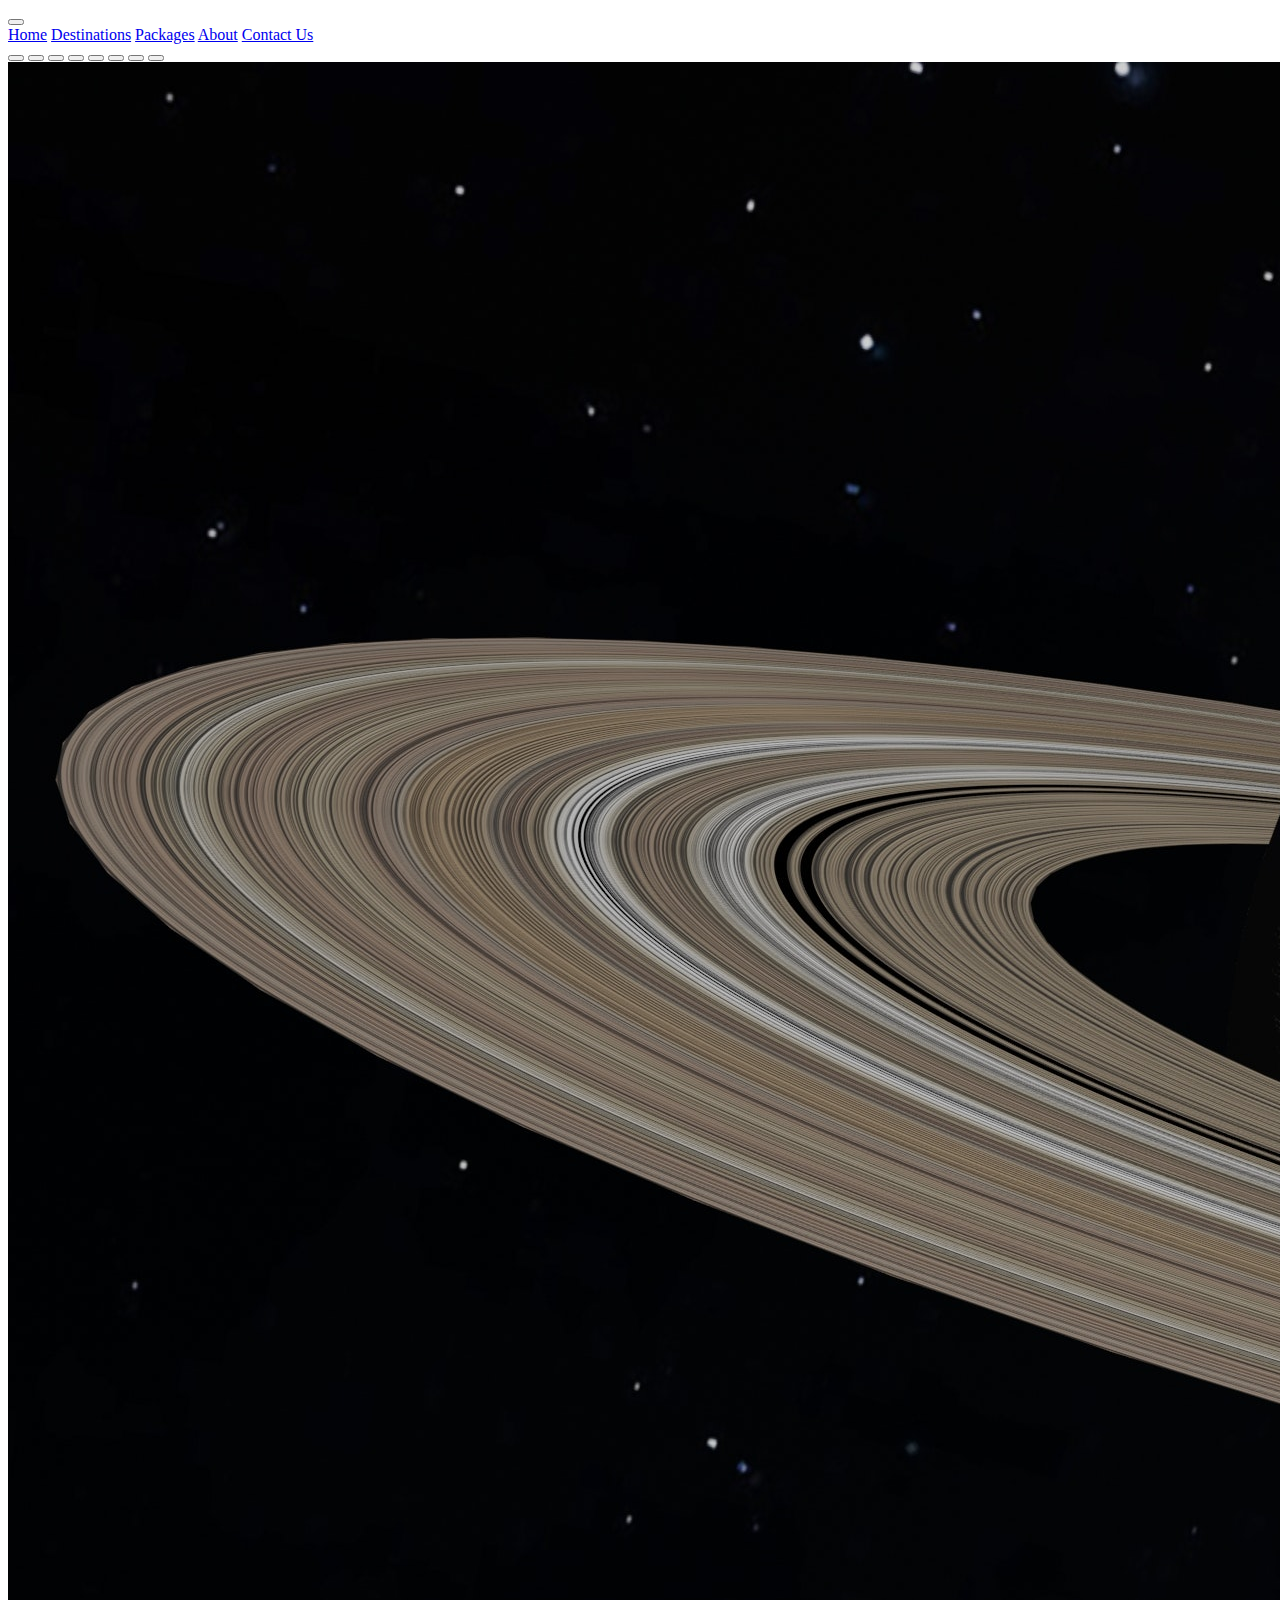
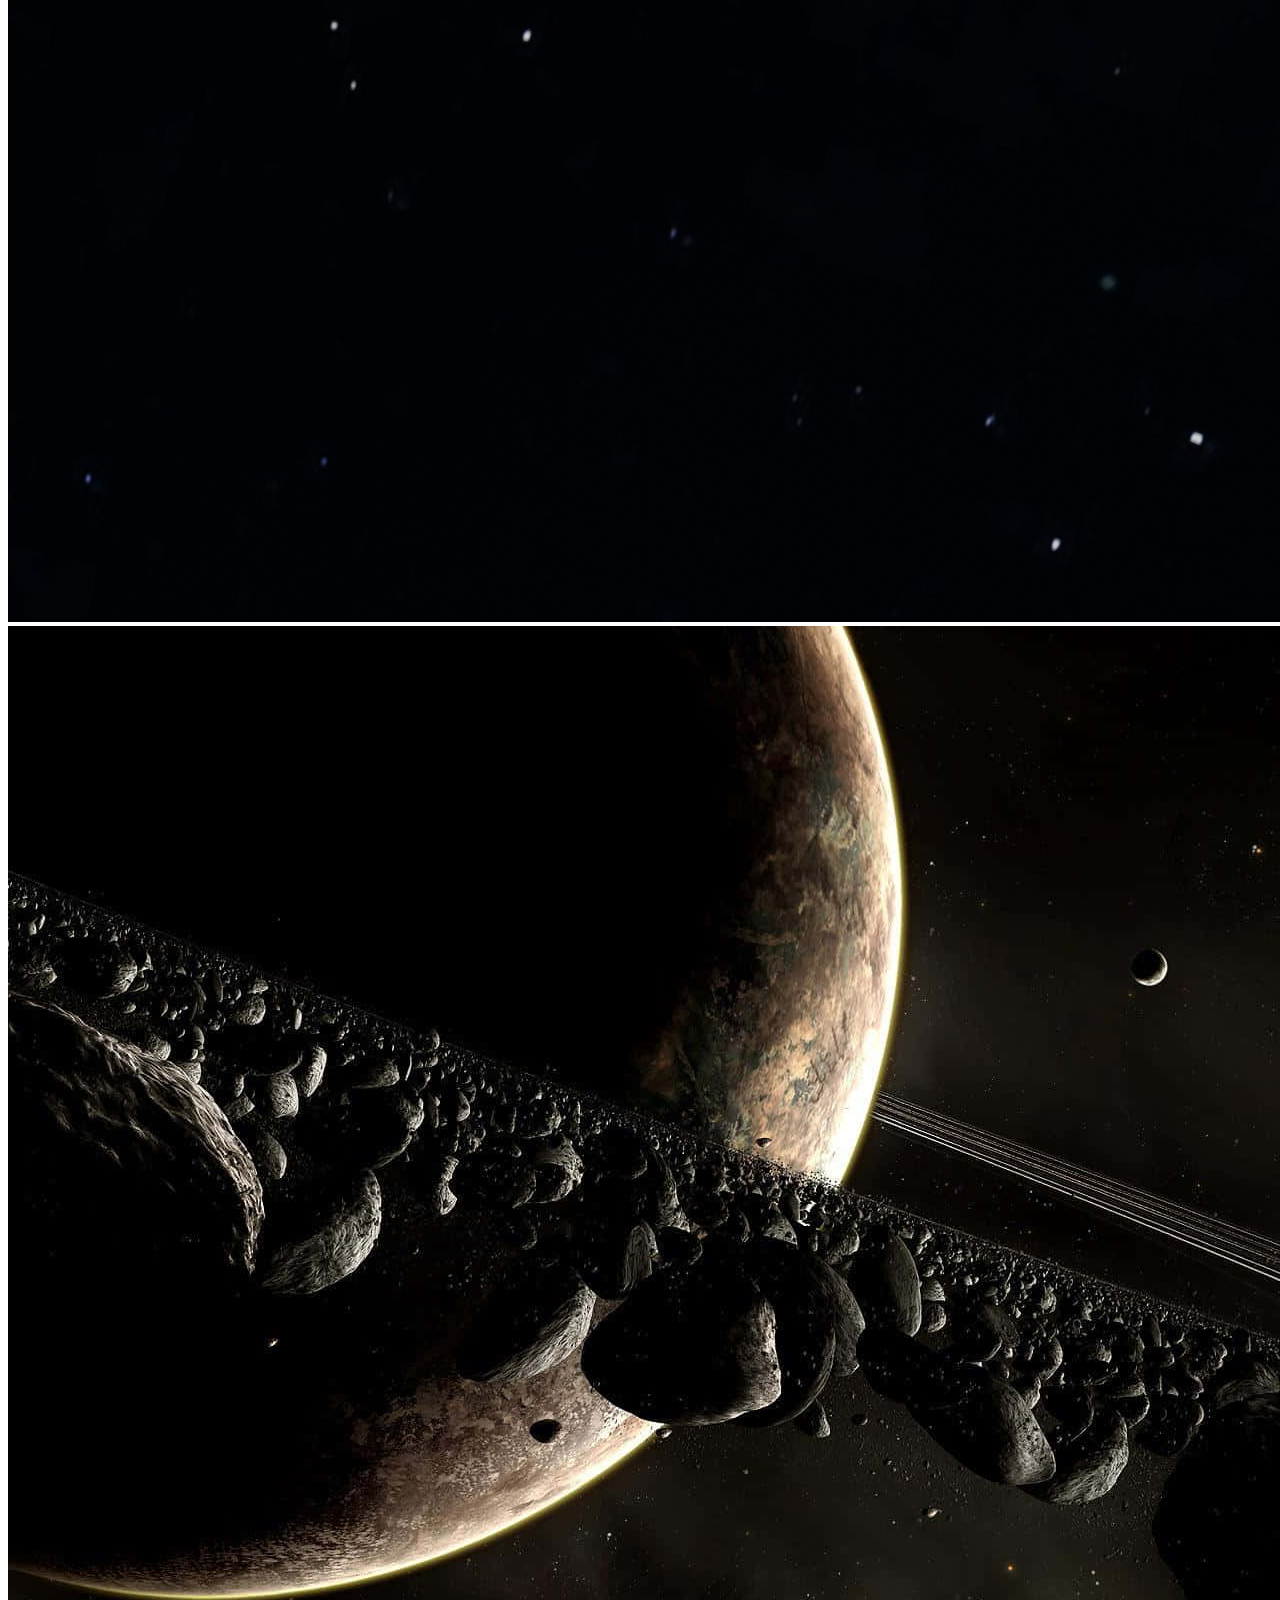
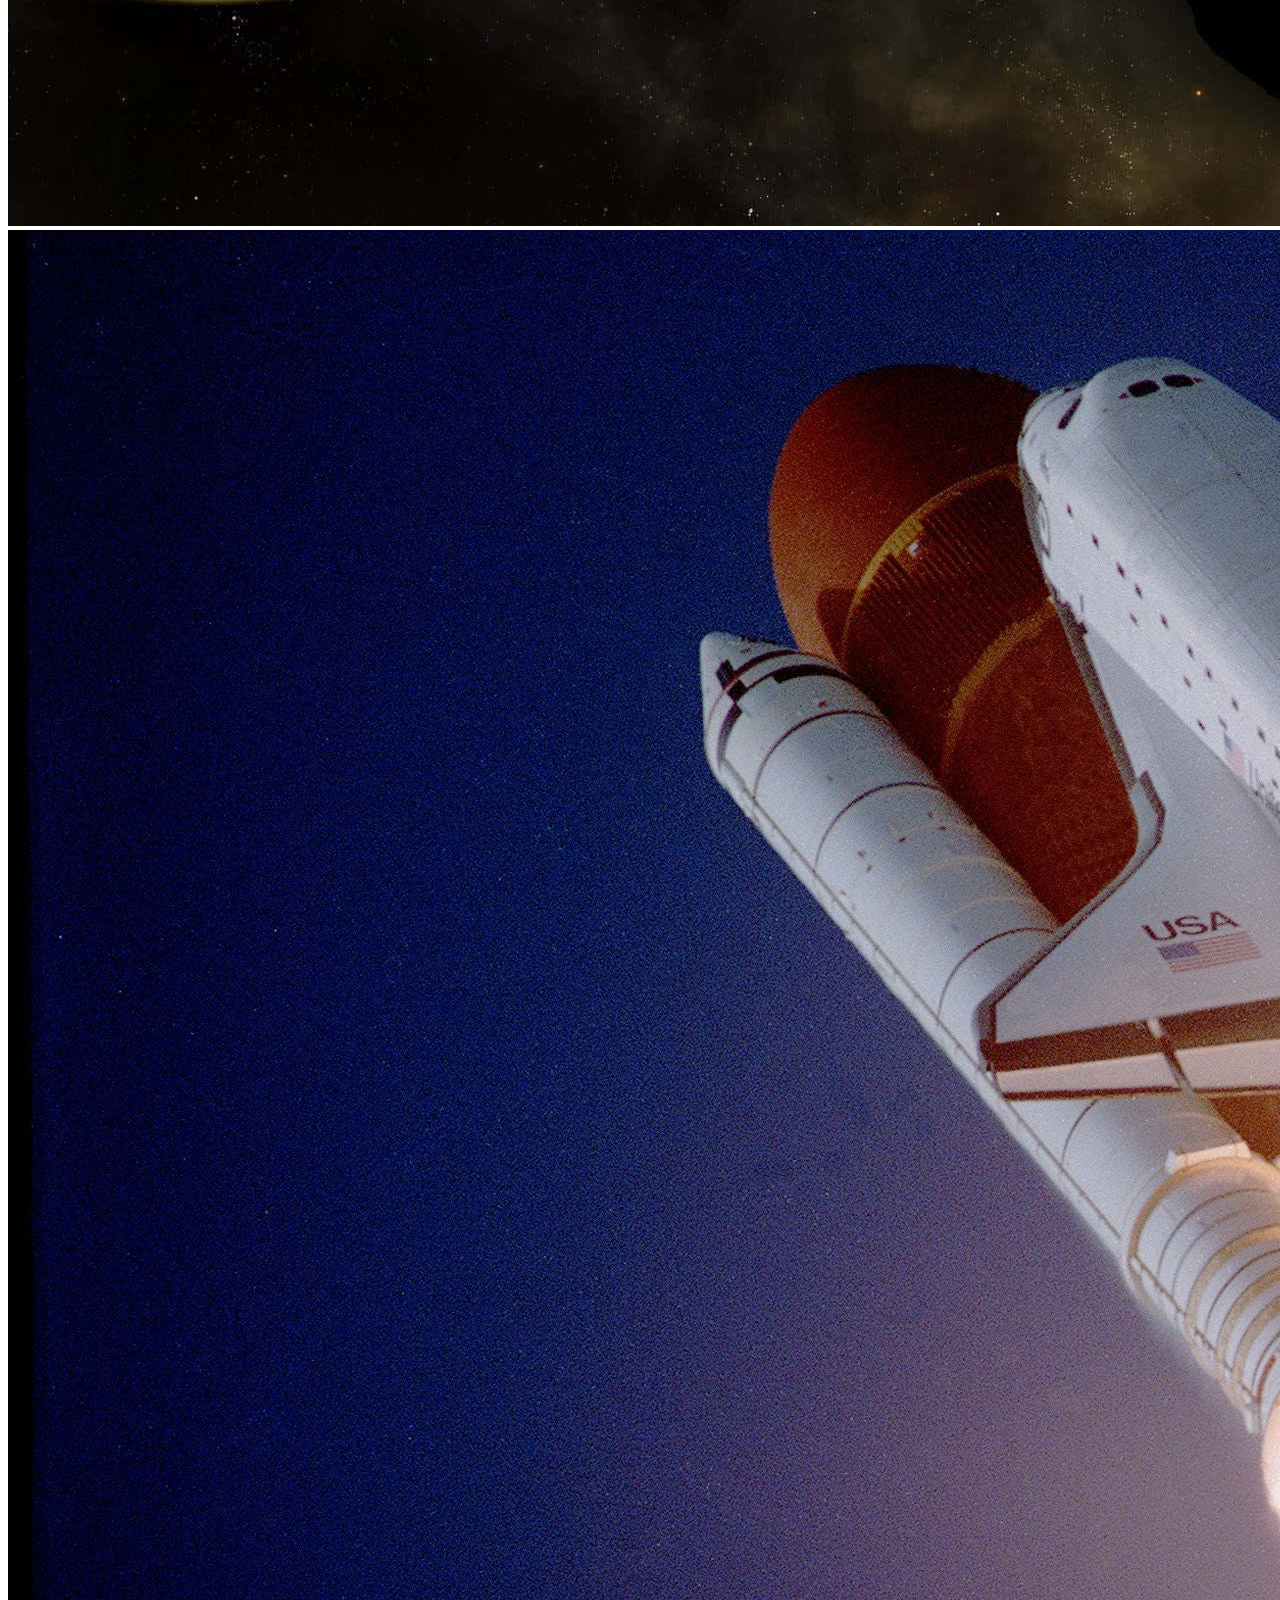
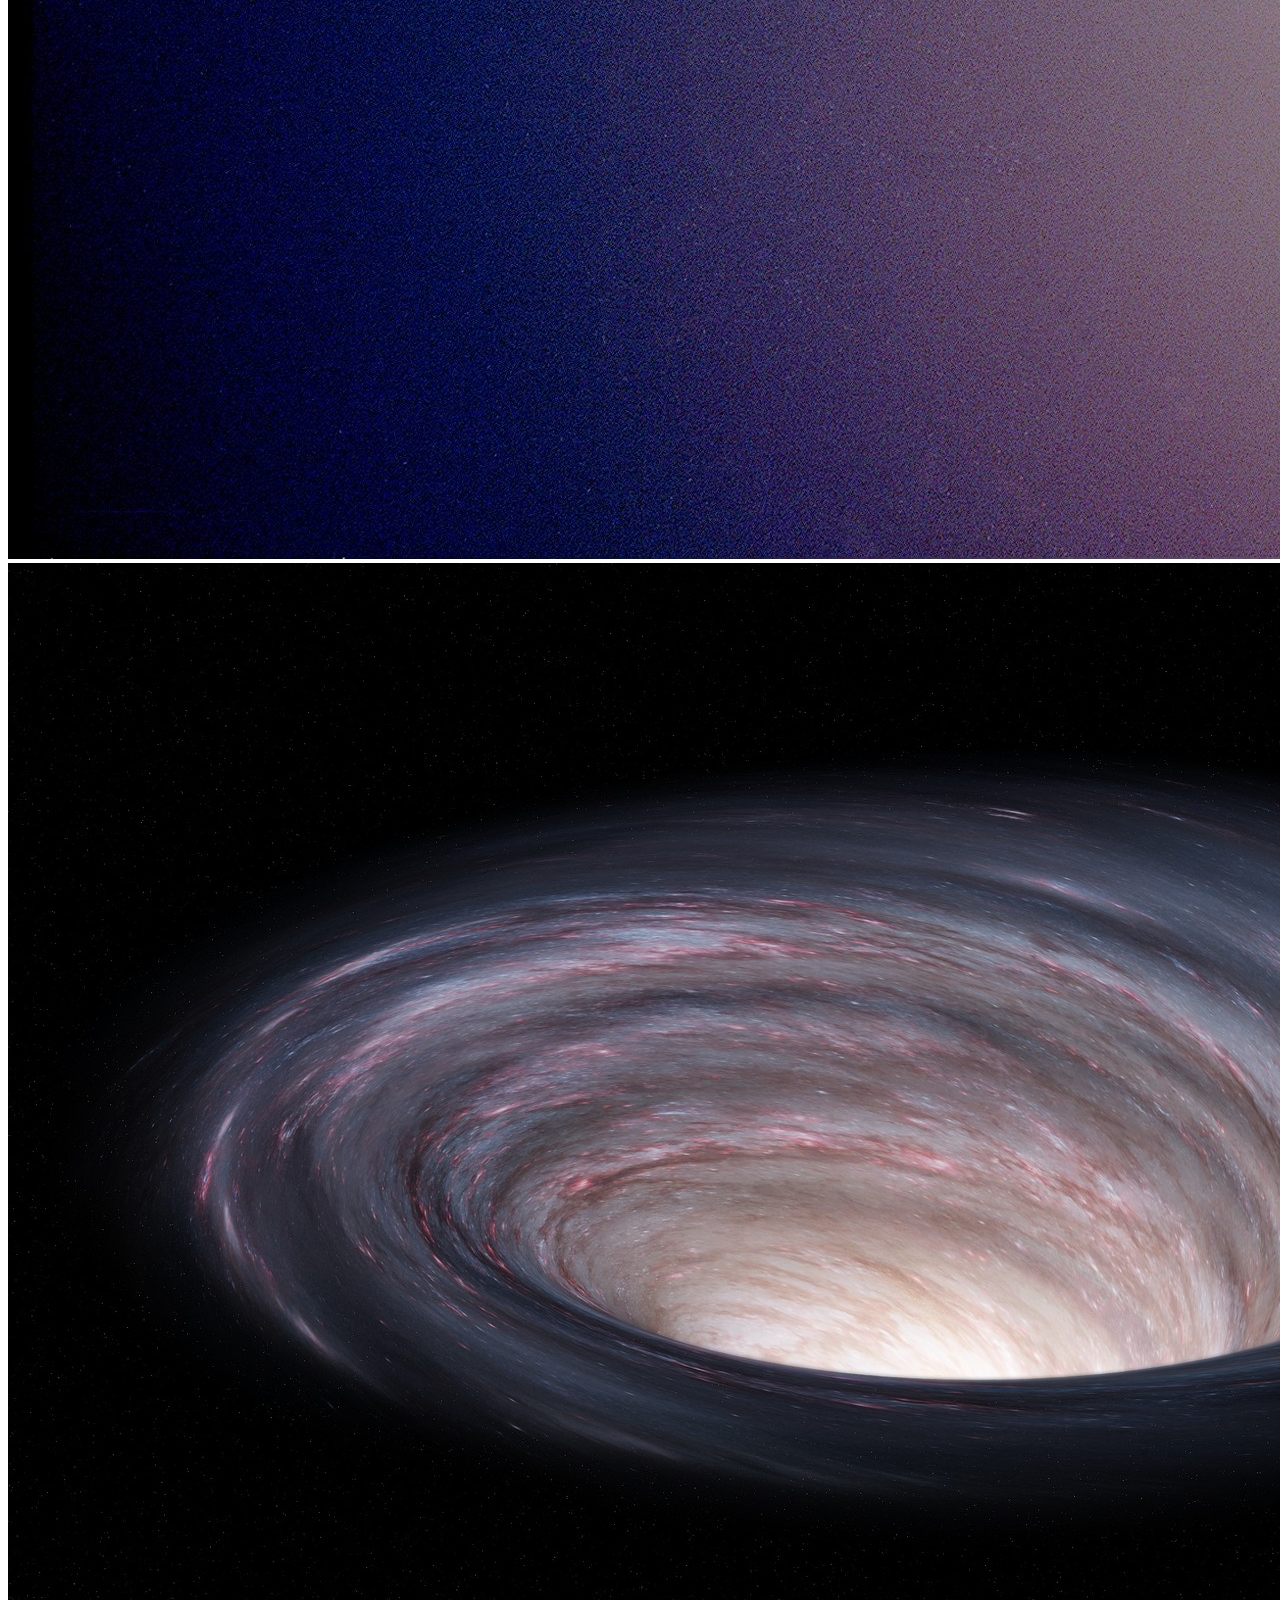
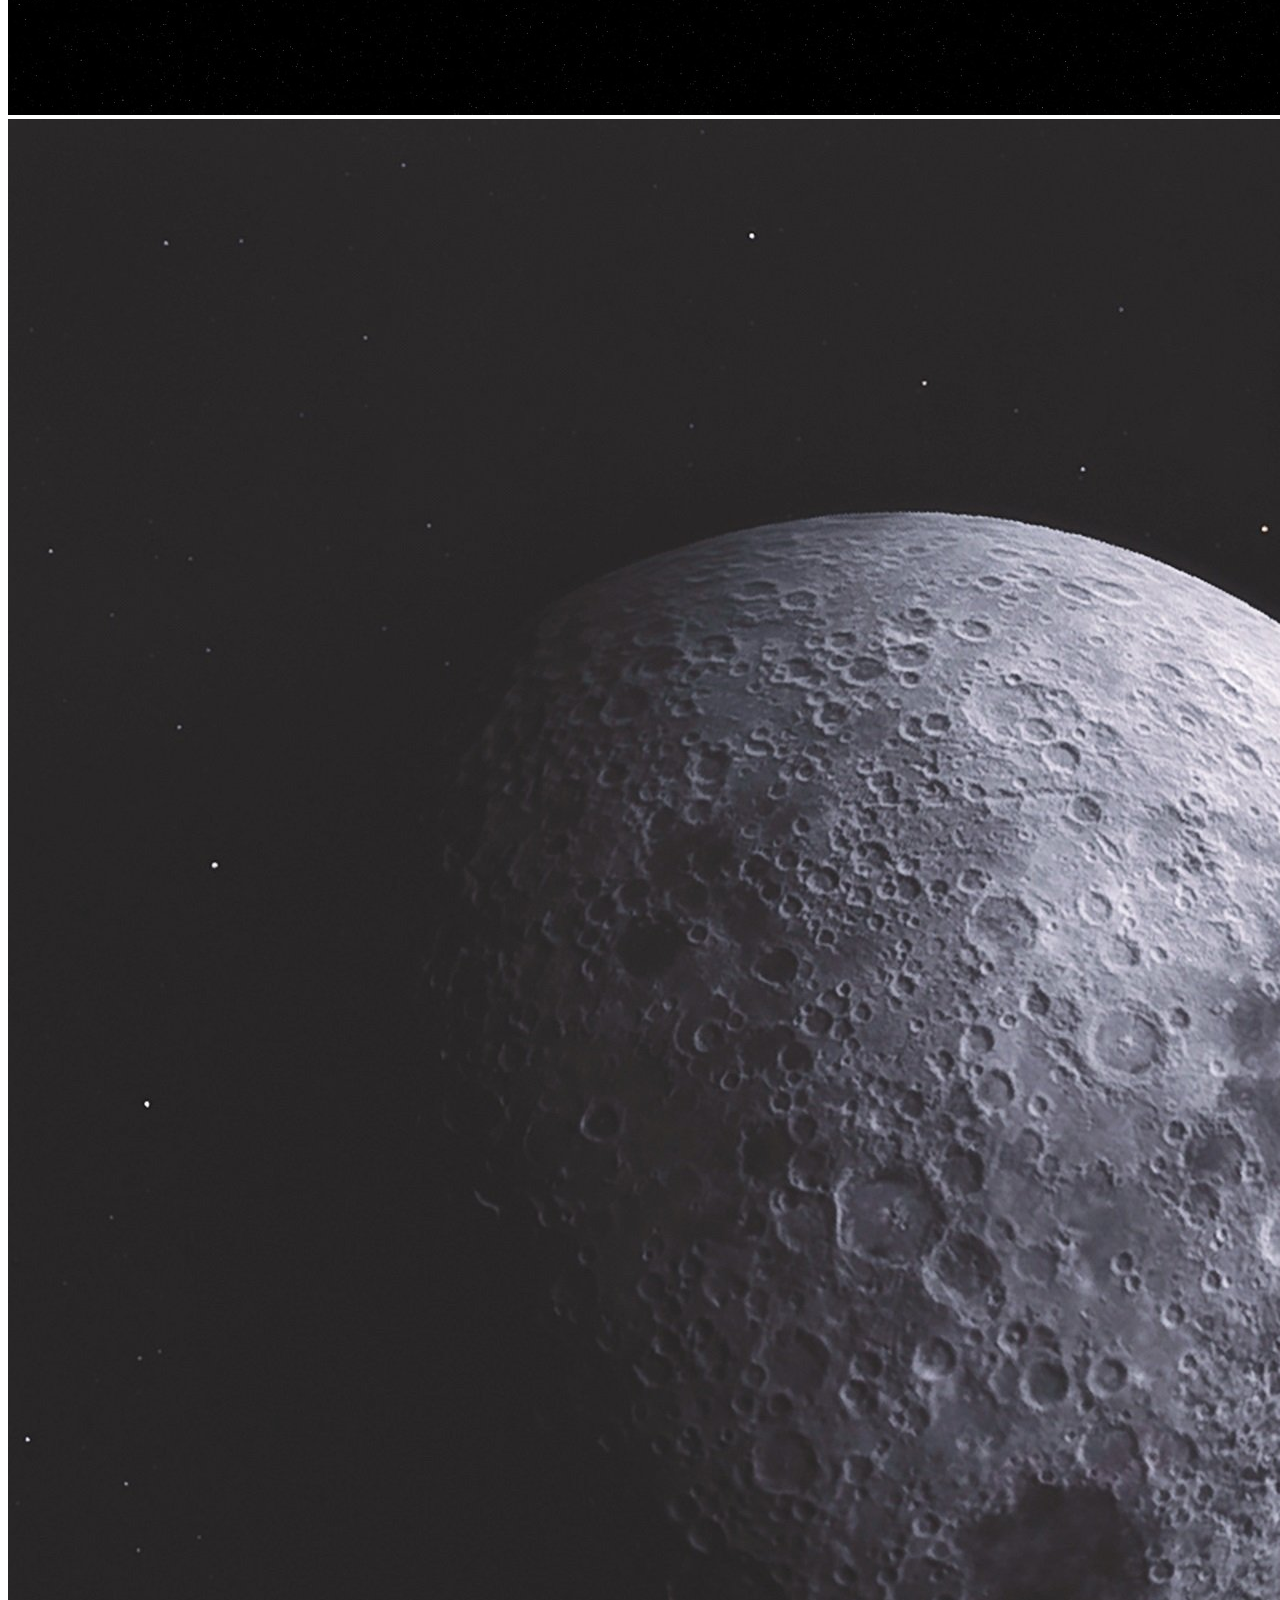
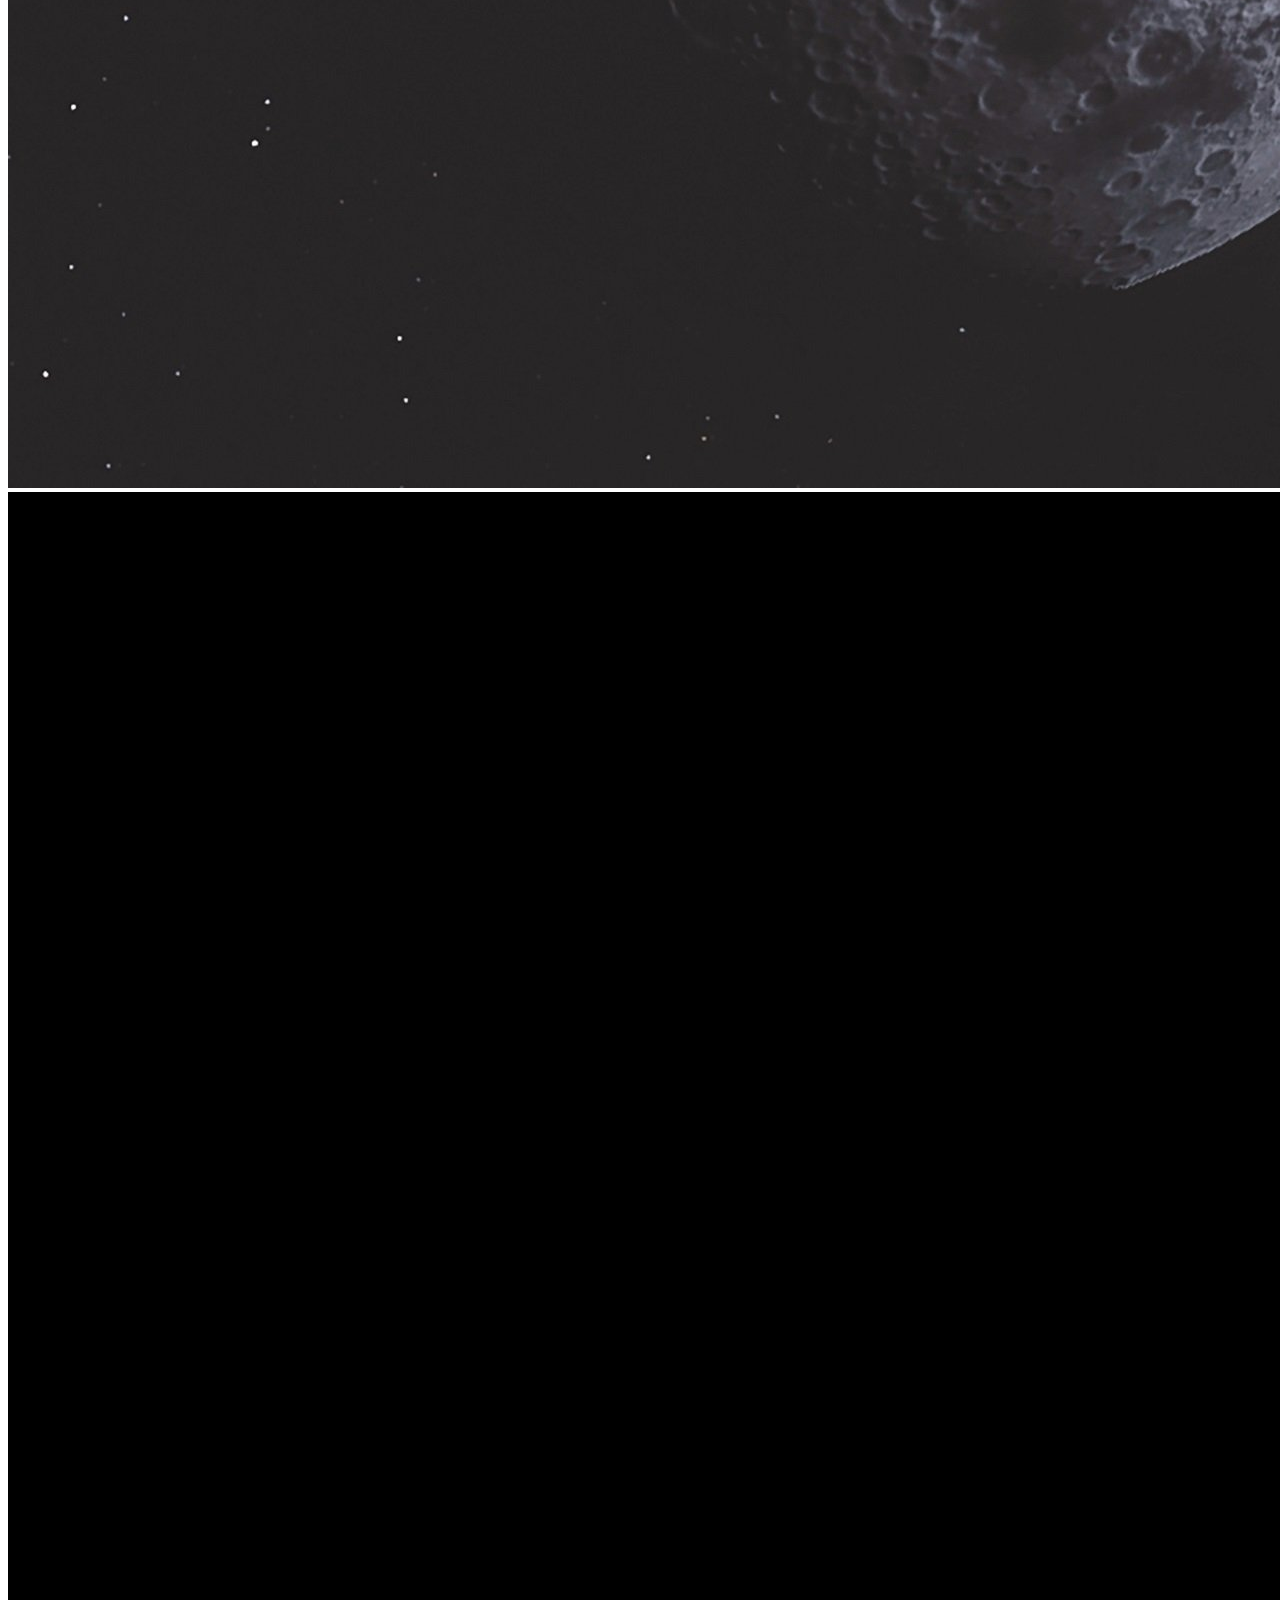
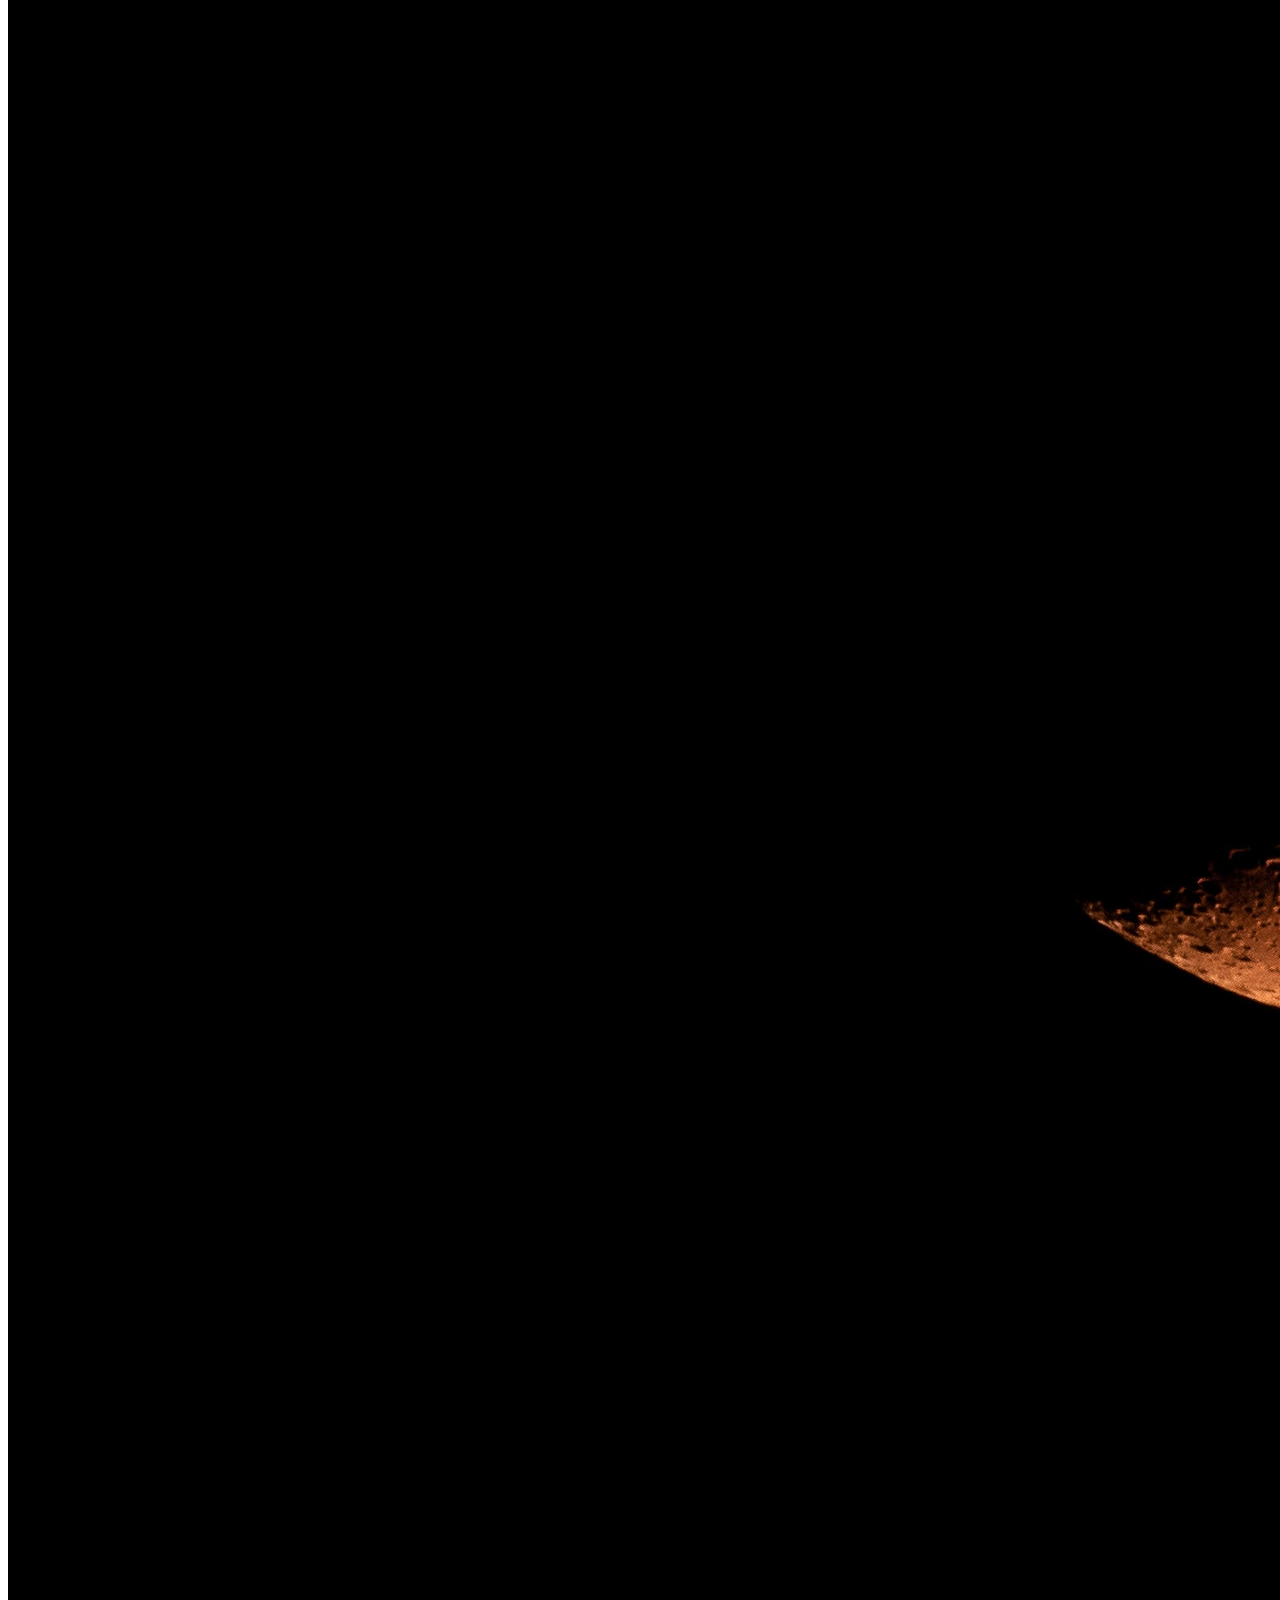
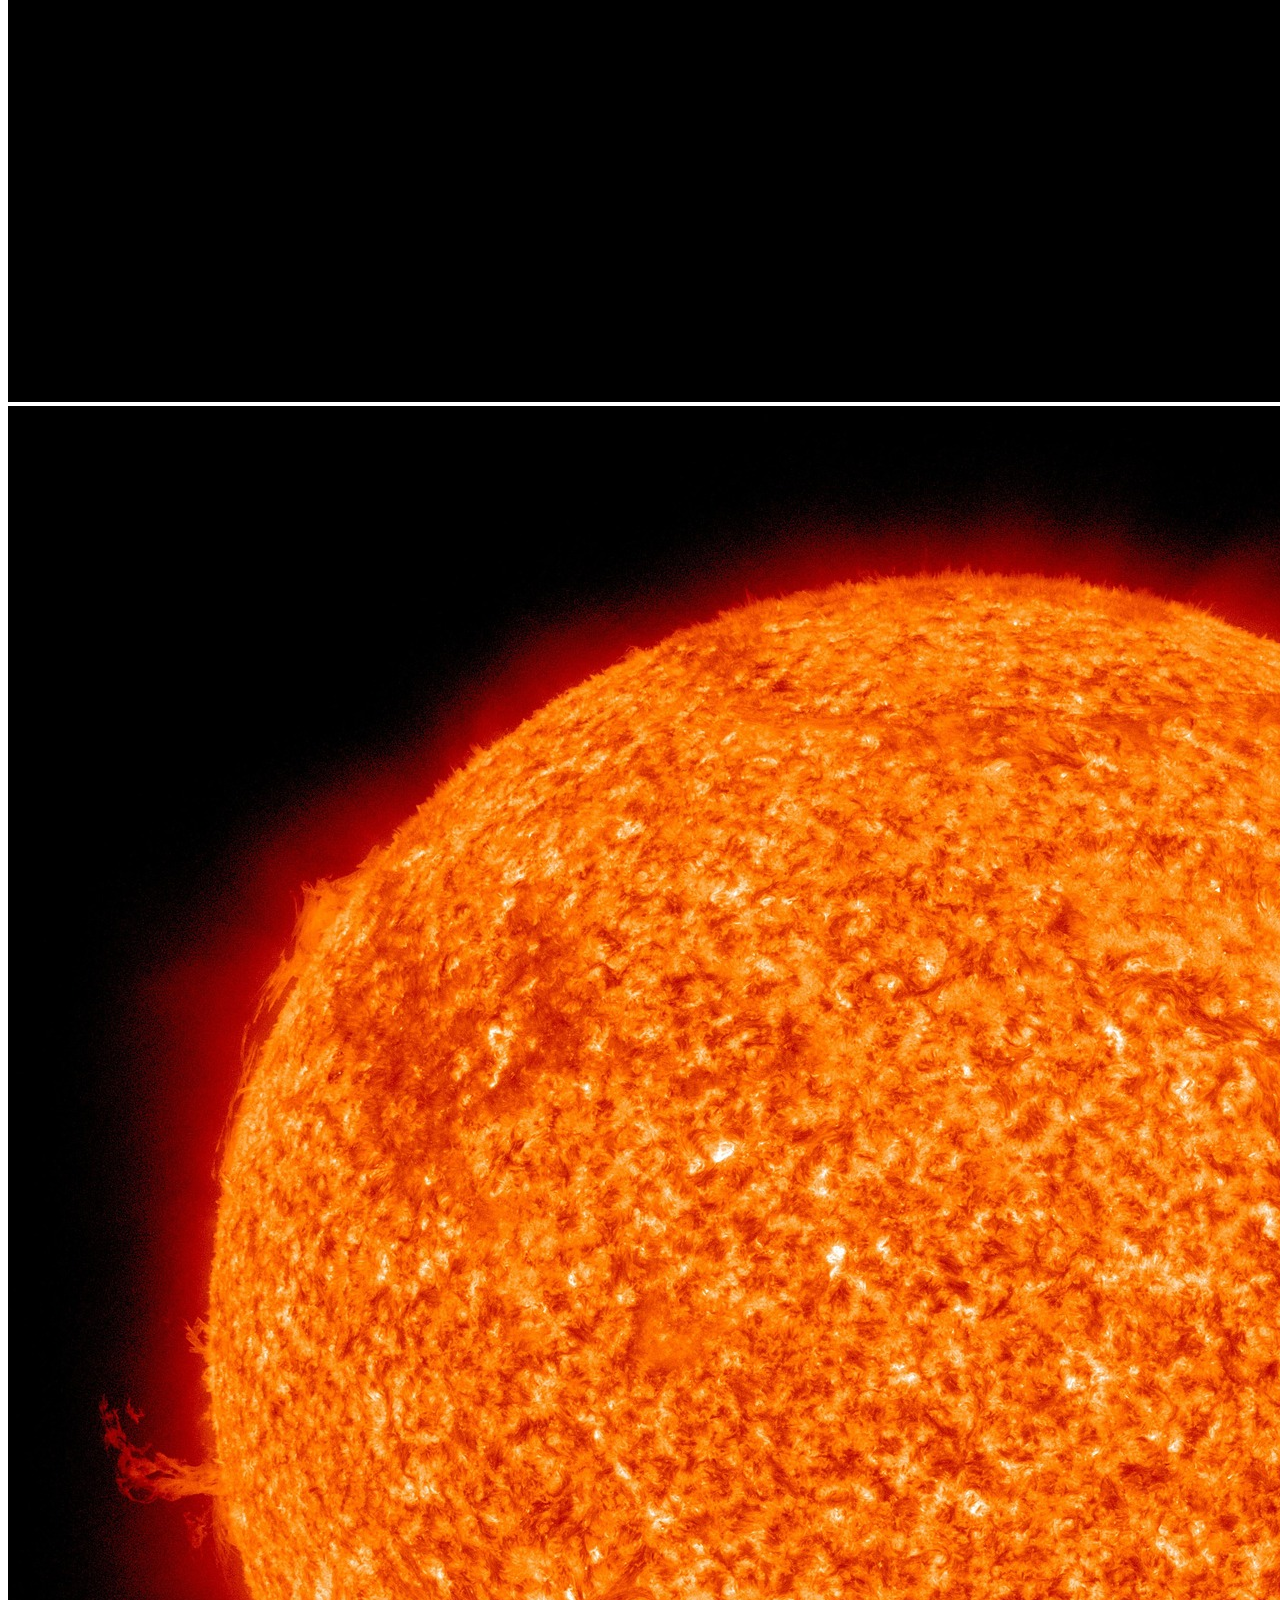
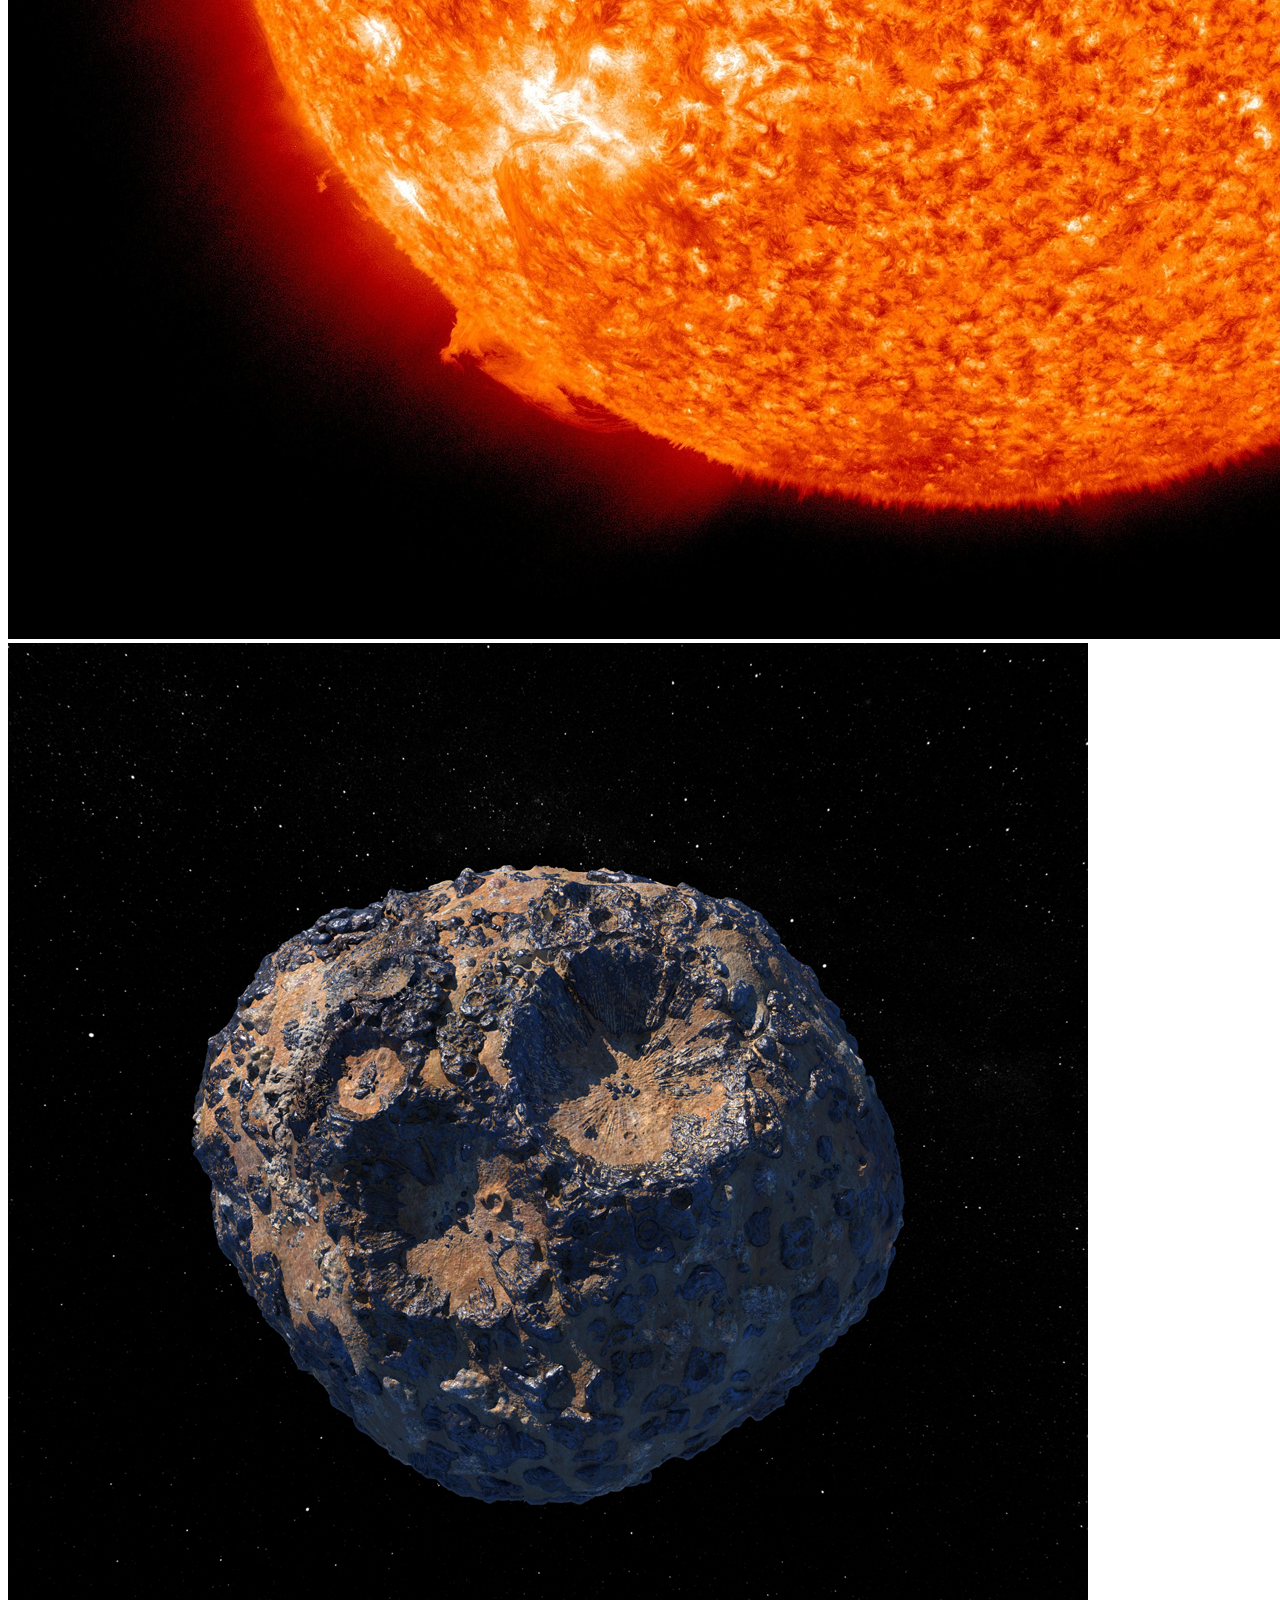
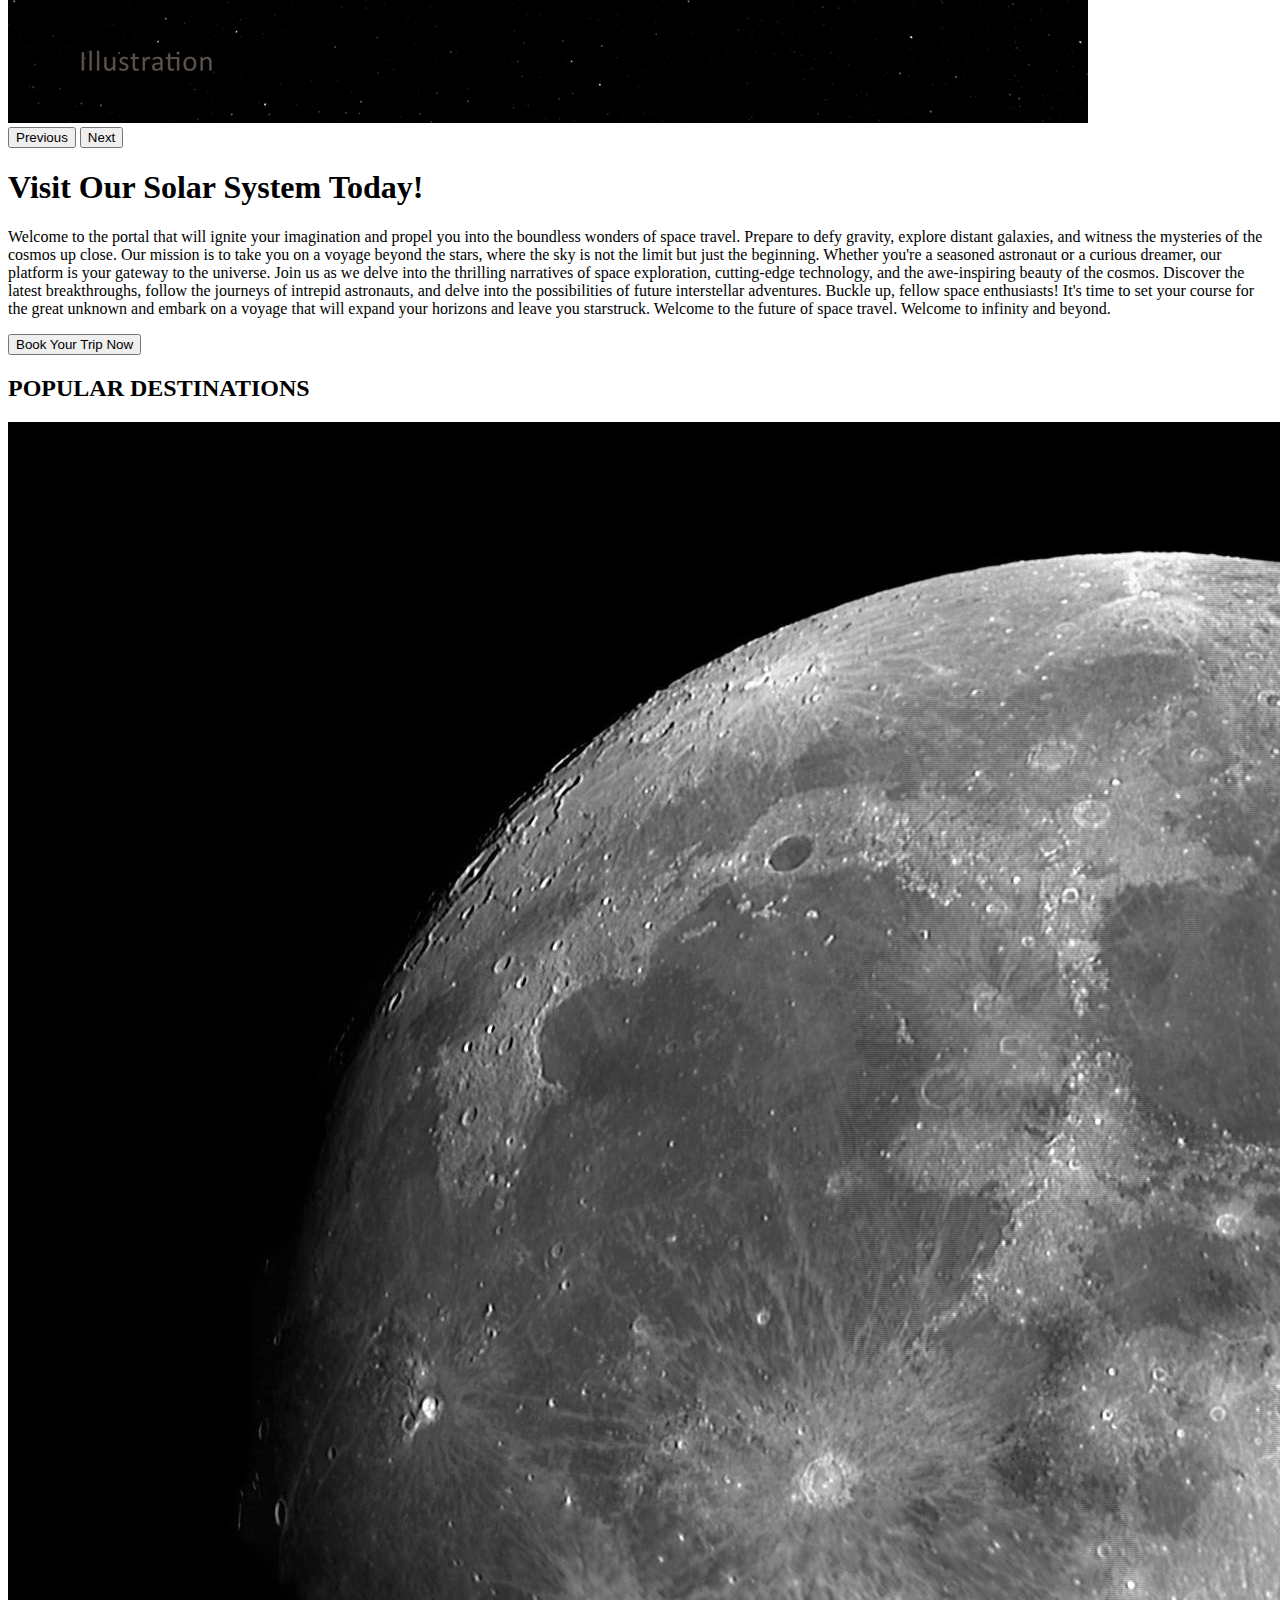
==== index.html @ 84f9998b "Update and rename planetary.html to index.html" ====
<!doctype html>
<html lang="en">
  <head>
    <meta charset="utf-8">
    <meta name="viewport" content="width=device-width, initial-scale=1">
    <title>Cosmic Travelers</title>
    <link href="https://cdn.jsdelivr.net/npm/bootstrap@5.3.2/dist/css/bootstrap.min.css" rel="stylesheet" integrity="sha384-T3c6CoIi6uLrA9TneNEoa7RxnatzjcDSCmG1MXxSR1GAsXEV/Dwwykc2MPK8M2HN" crossorigin="anonymous">
  </head>
  <body>
    
<!-- Navbar -->

<nav class="navbar navbar-expand-lg bg-body-tertiary">
    <div class="container-fluid">
      <a class="navbar-brand" href="#"><images src="images/orange moon.jpj" alt="logo" width="80" /></a>
      <button class="navbar-toggler" type="button" data-bs-toggle="collapse" data-bs-target="#navbarNavAltMarkup" aria-controls="navbarNavAltMarkup" aria-expanded="false" aria-label="Toggle navigation">
        <span class="navbar-toggler-icon"></span>
      </button>
      <div class="collapse navbar-collapse" id="navbarNavAltMarkup">
        <div class="navbar-nav">
          <a class="nav-link active" aria-current="page" href="#">Home</a>
          <a class="nav-link" href="#destinations">Destinations</a>
          <a class="nav-link" href="#packages">Packages</a>
          <a class="nav-link" href="#about">About</a>
          <a class="nav-link" href="#contact">Contact Us</a>
        </div>
      </div>
    </div>
  </nav>

<!-- Carousel -->
<div id="carouselExampleIndicators" class="carousel slide">
  <div class="carousel-indicators">
    <button type="button" data-bs-target="#carouselExampleIndicators" data-bs-slide-to="0" class="active" aria-current="true" aria-label="Slide 1"></button>
    <button type="button" data-bs-target="#carouselExampleIndicators" data-bs-slide-to="1" aria-label="Slide 2"></button>
    <button type="button" data-bs-target="#carouselExampleIndicators" data-bs-slide-to="2" aria-label="Slide 3"></button>
    <button type="button" data-bs-target="#carouselExampleIndicators" data-bs-slide-to="3" aria-label="Slide 4"></button>
    <button type="button" data-bs-target="#carouselExampleIndicators" data-bs-slide-to="4" aria-label="Slide 5"></button>
    <button type="button" data-bs-target="#carouselExampleIndicators" data-bs-slide-to="5" aria-label="Slide 6"></button>
    <button type="button" data-bs-target="#carouselExampleIndicators" data-bs-slide-to="6" aria-label="Slide 7"></button>
    <button type="button" data-bs-target="#carouselExampleIndicators" data-bs-slide-to="7" aria-label="Slide 8"></button>
  </div>
  <div class="carousel-inner">
    <div class="carousel-item active">
      <img src="images/saturn.jpg" class="d-block w-100" alt="saturn">
    </div>
    <div class="carousel-item">
      <img src="images/asteroid belt.jpg" class="d-block w-100" alt="asteroids">
    </div>
    <div class="carousel-item">
      <img src="images/rocketship.jpg" class="d-block w-100" alt="rocketship">
    </div>
    <div class="carousel-item">
      <img src="images/wormhole.jpg" class="d-block w-100" alt="wormhole">
    </div>
    <div class="carousel-item">
      <img src="images/universe.jpg" class="d-block w-100" alt="universe">
    </div>
    <div class="carousel-item">
      <img src="images/crescent.jpg" class="d-block w-100" alt="crescent">
    </div>
    <div class="carousel-item">
      <img src="images/sun.jpg" class="d-block w-100" alt="sun">
    </div>
    <div class="carousel-item">
      <img src="images/asteroids.jpg" class="d-block w-100" alt="asteroid">
    </div>
  </div>
  <button class="carousel-control-prev" type="button" data-bs-target="#carouselExampleIndicators" data-bs-slide="prev">
    <span class="carousel-control-prev-icon" aria-hidden="true"></span>
    <span class="visually-hidden">Previous</span>
  </button>
  <button class="carousel-control-next" type="button" data-bs-target="#carouselExampleIndicators" data-bs-slide="next">
    <span class="carousel-control-next-icon" aria-hidden="true"></span>
    <span class="visually-hidden">Next</span>
  </button>
</div>


 

<!-- Main Container -->
<div class="container">
  <h1 class="text-center p-5 mb-5 mt-5">Visit Our Solar System Today!</h1>

  <div class = "w-100 bg-dark-subtle p-5 mb-5">
    <p>
      Welcome to the portal that will ignite your imagination and propel you into the boundless wonders of space travel.
      Prepare to defy gravity, explore distant galaxies, and witness the mysteries of the cosmos up close. 
      Our mission is to take you on a voyage beyond the stars, where the sky is not the limit but just the beginning. 
      Whether you're a seasoned astronaut or a curious dreamer, our platform is your gateway to the universe. 
      Join us as we delve into the thrilling narratives of space exploration, cutting-edge technology, and the awe-inspiring beauty of the cosmos. 
      Discover the latest breakthroughs, follow the journeys of intrepid astronauts, and delve into the possibilities of future interstellar adventures. 
      Buckle up, fellow space enthusiasts! 
      It's time to set your course for the great unknown and embark on a voyage that will expand your horizons and leave you starstruck. 
      Welcome to the future of space travel. Welcome to infinity and beyond.
    </p>
    <button type="button" class="btn btn-primary btn-lg">Book Your Trip Now</button>
  </div>

  <h2 id="destinations" class="fs-1 p-5 mt-5 mb-5 text-center">POPULAR DESTINATIONS</h2>

  <div class="row">
    <div class="col">
      <!--card 1-->
      <div class="card">
        <img src="images/clear moon.jpg" class="card-img-top" alt="clear moon">
        <div class="card-body">
          <h5 class="card-title">The Moon</h5>
          <p class="card-text">The moon, Earth's celestial companion, has fascinated us for millennia. 
            Its phases and silver glow inspire wonder. 
            From ancient myths to modern missions, it fuels curiosity about its origins.
            Experince the earth's breathtaking views from the moon. 
            While the Moon's volcanic activity has ceased, it has numerous ancient volcanic features, including shield volcanoes and lava plains. 
            Some of these volcanic structures are much larger than those found on Earth.</p>
          <a href="#" class="btn btn-primary">Read more</a>
        </div>
      </div>
    </div>

    <div class="col">
      <!--card 2-->
      <div class="card">
        <img src="images/mars.jpg" class="card-img-top" alt="Mars">
        <div class="card-body">
          <h5 class="card-title">Mars</h5>
          <p class="card-text">Mars, the Red Planet, beckons with its rusty allure. 
            A target for human exploration, it intrigues scientists and dreamers alike. 
            Its barren landscapes hide mysteries, and it's the next frontier in our quest for understanding and potential colonization.</p>
          <a href="#" class="btn btn-primary">Read more</a>
        </div>
      </div>
    </div>


    <div class="col">
      <!--card 3-->
      <div class="card">
        <img src="images/zero gravity experience.jpg" class="card-img-top" alt="floating in space">
        <div class="card-body">
          <h5 class="card-title">Zero Gravity</h5>
          <p class="card-text">Experiencing zero gravity in space is nothing short of exhilarating. 
            Astronauts float effortlessly, objects hover, and everyday activities become extraordinary. 
            It's a sensation that defies gravity and ignites the sense of wonder.</p>
          <a href="#" class="btn btn-primary">Read more</a>
        </div>
      </div>
    </div>

    <div class="col">
      <!--card 4-->
      <div class="card">
        <img src="images/zero gravity experience.jpg" class="card-img-top" alt="floating in space">
        <div class="card-body">
          <h5 class="card-title">Zero Gravity</h5>
          <p class="card-text">Experiencing zero gravity in space is nothing short of exhilarating. 
            Astronauts float effortlessly, objects hover, and everyday activities become extraordinary. 
            It's a sensation that defies gravity and ignites the sense of wonder.</p>
          <a href="#" class="btn btn-primary">Read more</a>
        </div>
      </div>
    </div>

    <div class="col">
      <!--card 5-->
      <div class="card">
        <img src="images/zero gravity experience.jpg" class="card-img-top" alt="floating in space">
        <div class="card-body">
          <h5 class="card-title">Zero Gravity</h5>
          <p class="card-text">Experiencing zero gravity in space is nothing short of exhilarating. 
            Astronauts float effortlessly, objects hover, and everyday activities become extraordinary. 
            It's a sensation that defies gravity and ignites the sense of wonder.</p>
          <a href="#" class="btn btn-primary">Read more</a>
        </div>
      </div>
    </div>
  </div>

  <div class="row">
    <div class="col">
      <!--card 6-->
      <div class="card">
        <img src="images/zero gravity experience.jpg" class="card-img-top" alt="floating in space">
        <div class="card-body">
          <h5 class="card-title">Zero Gravity</h5>
          <p class="card-text">Experiencing zero gravity in space is nothing short of exhilarating. 
            Astronauts float effortlessly, objects hover, and everyday activities become extraordinary. 
            It's a sensation that defies gravity and ignites the sense of wonder.</p>
          <a href="#" class="btn btn-primary">Read more</a>
        </div>
      </div>
    </div>

    <div class="col">
      <!--card 7-->
      <div class="card">
        <img src="images/zero gravity experience.jpg" class="card-img-top" alt="floating in space">
        <div class="card-body">
          <h5 class="card-title">Zero Gravity</h5>
          <p class="card-text">Experiencing zero gravity in space is nothing short of exhilarating. 
            Astronauts float effortlessly, objects hover, and everyday activities become extraordinary. 
            It's a sensation that defies gravity and ignites the sense of wonder.</p>
          <a href="#" class="btn btn-primary">Read more</a>
        </div>
      </div>
    </div>

    <div class="col">
      <!--card 8-->
      <div class="card">
        <img src="images/zero gravity experience.jpg" class="card-img-top" alt="floating in space">
        <div class="card-body">
          <h5 class="card-title">Zero Gravity</h5>
          <p class="card-text">Experiencing zero gravity in space is nothing short of exhilarating. 
            Astronauts float effortlessly, objects hover, and everyday activities become extraordinary. 
            It's a sensation that defies gravity and ignites the sense of wonder.</p>
          <a href="#" class="btn btn-primary">Read more</a>
        </div>
      </div>
    </div>

    
    <div class="col">
      <!--card 9-->
      <div class="card">
        <img src="images/kuiper belt.jpg" class="card-img-top" alt="Kuiper">
        <div class="card-body">
          <h5 class="card-title">Kuiper Belt</h5>
          <p class="card-text">The Kuiper Belt is located in the outer solar system, extending from about 30 astronomical units (AU) to 50 AU from the Sun. 
            One AU is the average distance between Earth and the Sun, approximately 93 million miles (150 million kilometers).
            It primarily consists of icy bodies, including frozen water, methane, ammonia, and other volatile compounds, along with small amounts of rock and metal.
            The Kuiper Belt is home to a vast number of small icy objects, including comets, asteroids, and trans-Neptunian objects. 
            Several dwarf planets are located in the Kuiper Belt, including Pluto, Eris, Haumea, Makemake, and others.
            Pluto was discovered in the Kuiper Belt in 1930 by American astronomer Clyde Tombaugh. 
            It was considered the ninth planet in our solar system until its reclassification.</p>
          <a href="#" class="btn btn-primary">Read more</a>
        </div>
      </div>
    </div>
  </div>

  <h2 id="packages" class="fs-1 p-5 mt-5 mb-5 text-center">Packages</h2>

  <div class="row">
    <div class="col">
      <!--card 1-->
      <div class="card">
        <img src="images/clear moon.jpg" class="card-img-top" alt="clear moon">
        <div class="card-body">
          <h5 class="card-title">The Moon</h5>
          <p class="card-text">The moon, Earth's celestial companion, has fascinated us for millennia. 
            Its phases and silver glow inspire wonder. 
            From ancient myths to modern missions, it fuels curiosity about its origins and potential for space exploration.</p>
          <a href="#" class="btn btn-primary">Read more</a>
        </div>
      </div>
    </div>

    <div class="col">
      <!--card 2-->
      <div class="card">
        <img src="images/man on moon.jpg" class="card-img-top" alt="floating in space">
        <div class="card-body">
          <h5 class="card-title">Zero Gravity</h5>
          <p class="card-text">Experiencing zero gravity in space is nothing short of exhilarating. 
            Astronauts float effortlessly, objects hover, and everyday activities become extraordinary. 
            It's a sensation that defies gravity and ignites the sense of wonder.</p>
          <a href="#" class="btn btn-primary">Read more</a>
        </div>
      </div>
    </div>

    <div class="col">
      <!--card 3-->
      <div class="card">
        <img src="images/mars.jpg" class="card-img-top" alt="Mars">
        <div class="card-body">
          <h5 class="card-title">Mars</h5>
          <p class="card-text">Mars, the Red Planet, beckons with its rusty allure. 
            A target for human exploration, it intrigues scientists and dreamers alike. 
            Its barren landscapes hide mysteries, and it's the next frontier in our quest for understanding and potential colonization.</p>
          <a href="#" class="btn btn-primary">Read more</a>
        </div>
      </div>
    </div>
  </div>


<!-- about -->
<h2 id="about" class="fs-1 p-5 mt-5 mb-5 text-center">ABOUT</h2>
<div class="row">
  <div class="col-6">
    <div class="bg-secondary text-white p-5 mt-5 mb-5">
      <h2>Rates</h2>
      <p>We charge affordable rates according to the preffered destinations, accommodation, entertainment and length of the trip </p>
    </div>
  </div>

  <div class="col-6">
    <div class="bg-dark-subtle p-5 mt-5 mb-5">
      <h2>Fees</h2>
      <p>We charge affordable rates according to the preffered destinations, accommodation, entertainment and length of the trip </p>
    </div>
  </div>

  <div class="col-6">
    <div class="bg-dark-subtle p-5 mt-5 mb-5">
      <h2>Popular Sites</h2>
      <p>We charge affordable rates according to the preffered destinations, accommodation, entertainment and length of the trip </p>
    </div>
  </div>

  <div class="col-6">
    <div class="bg-secondary text-white p-5 mt-5 mb-5">
      <h2>Features</h2>
      <p>We charge affordable rates according to the preffered destinations, accommodation, entertainment and length of the trip </p>
    </div>
  </div>

</div>


<!-- Contact Us -->
<h2 id="contact" class="fs-1 p-5 mt-5 mb-5 text-center">CONTACT US</h2>

<div class = "w-100 bg-dark-subtle p-5 mb-5">
  <p>
    Welcome to the portal that will ignite your imagination and propel you into the boundless wonders of space travel.
    Prepare to defy gravity, explore distant galaxies, and witness the mysteries of the cosmos up close. 
    Our mission is to take you on a voyage beyond the stars, where the sky is not the limit but just the beginning. 
    Whether you're a seasoned astronaut or a curious dreamer, our platform is your gateway to the universe. 
    Join us as we delve into the thrilling narratives of space exploration, cutting-edge technology, and the awe-inspiring beauty of the cosmos. 
    Discover the latest breakthroughs, follow the journeys of intrepid astronauts, and delve into the possibilities of future interstellar adventures. 
    Buckle up, fellow space enthusiasts! 
    It's time to set your course for the great unknown and embark on a voyage that will expand your horizons and leave you starstruck. 
    Welcome to the future of space travel. Welcome to infinity and beyond.
  </p>
  <button type="button" class="btn btn-primary btn-lg"><a href="mailto: cosmictravelers.com" class="text-white text-decoration-none">Contact Us For More Information</a></button>
</div>

<h2 class="fs-1 p-5 mt-5 mb-5 text-center">RELAX IN THE MAJESTY OF SPACE</h2>
<img src="images/couple on mars.jpeg" alt="vacation" class="w-100 mb-5">


</div>
<!--End of container -->

<footer class="bg-dark mt-5 p-5 text-white text-center">
  <p>&copy; Tour The Solar System Today</p>
  <p><a href="mailto: cosmictravelers.com" class="text_white">Email Us </a></p>
</footer>


























    <script src="https://cdn.jsdelivr.net/npm/bootstrap@5.3.2/dist/js/bootstrap.bundle.min.js" integrity="sha384-C6RzsynM9kWDrMNeT87bh95OGNyZPhcTNXj1NW7RuBCsyN/o0jlpcV8Qyq46cDfL" crossorigin="anonymous"></script>
  </body>
</html>
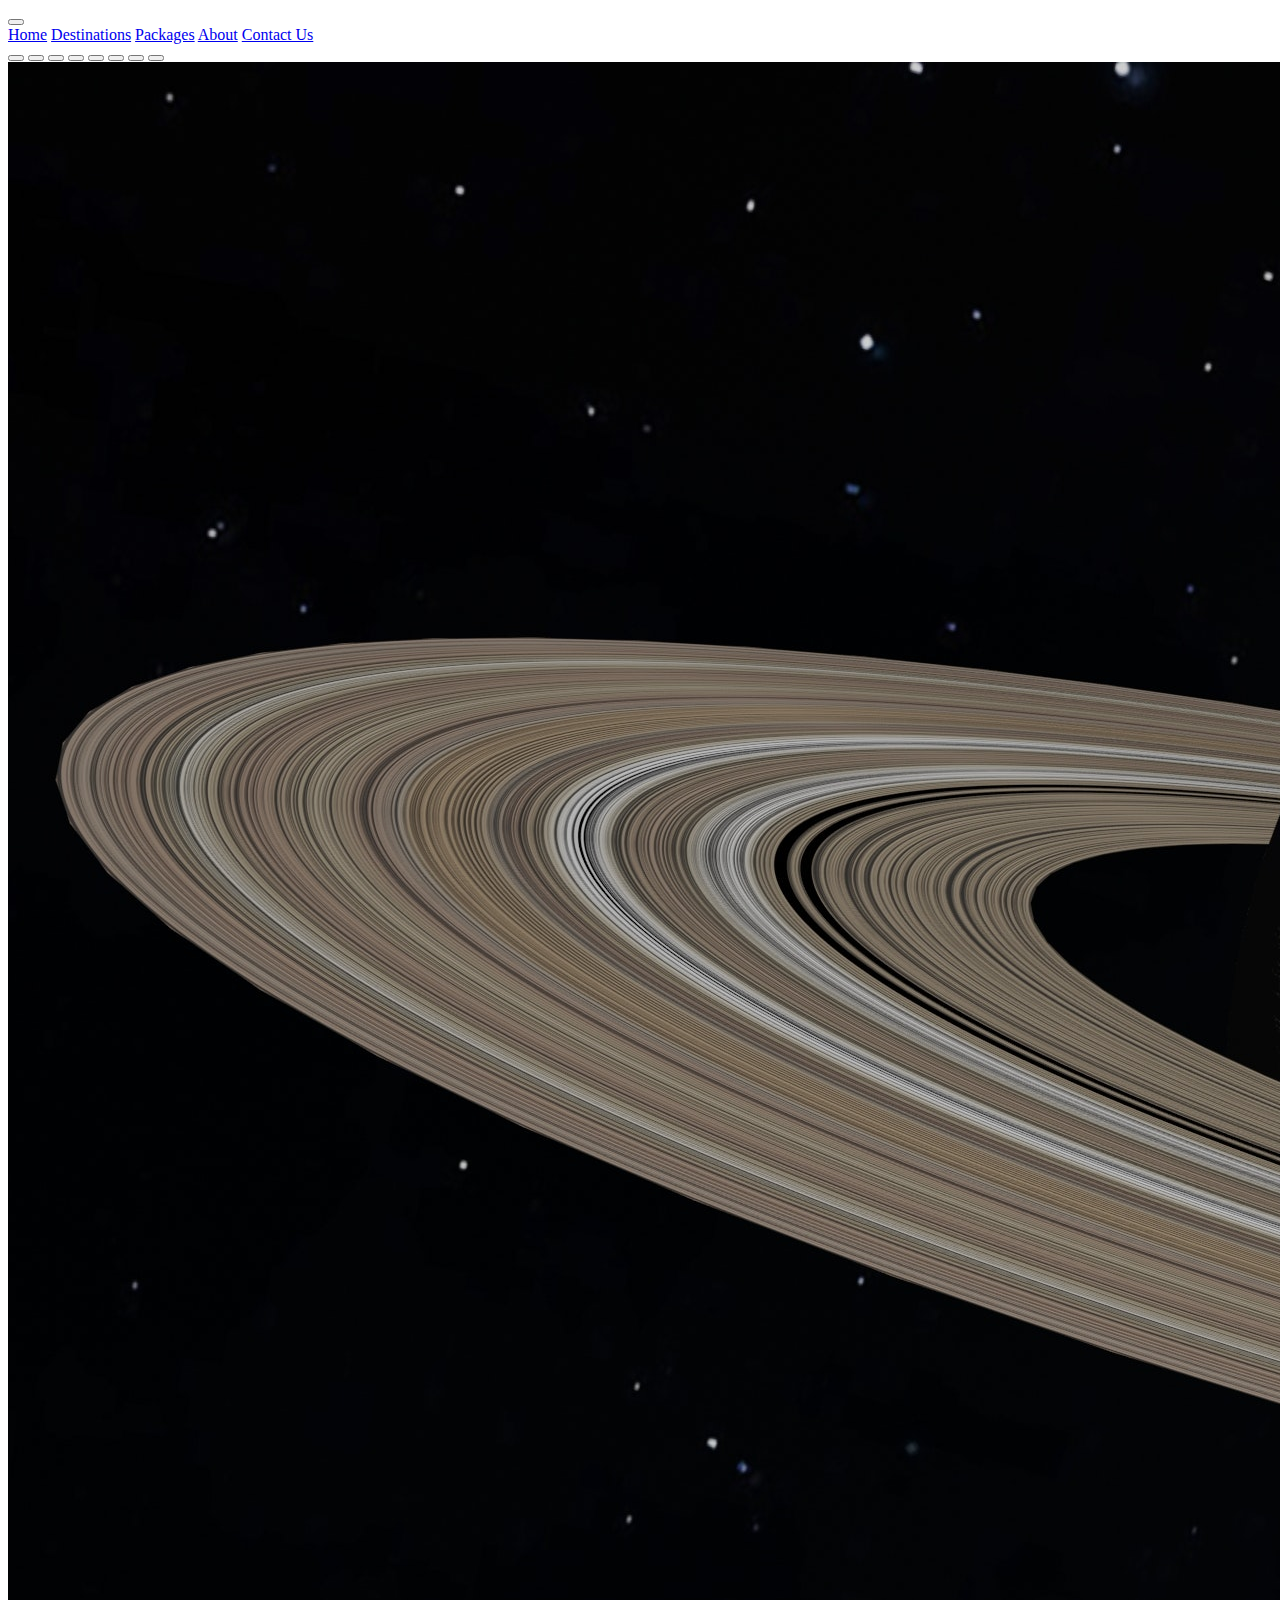
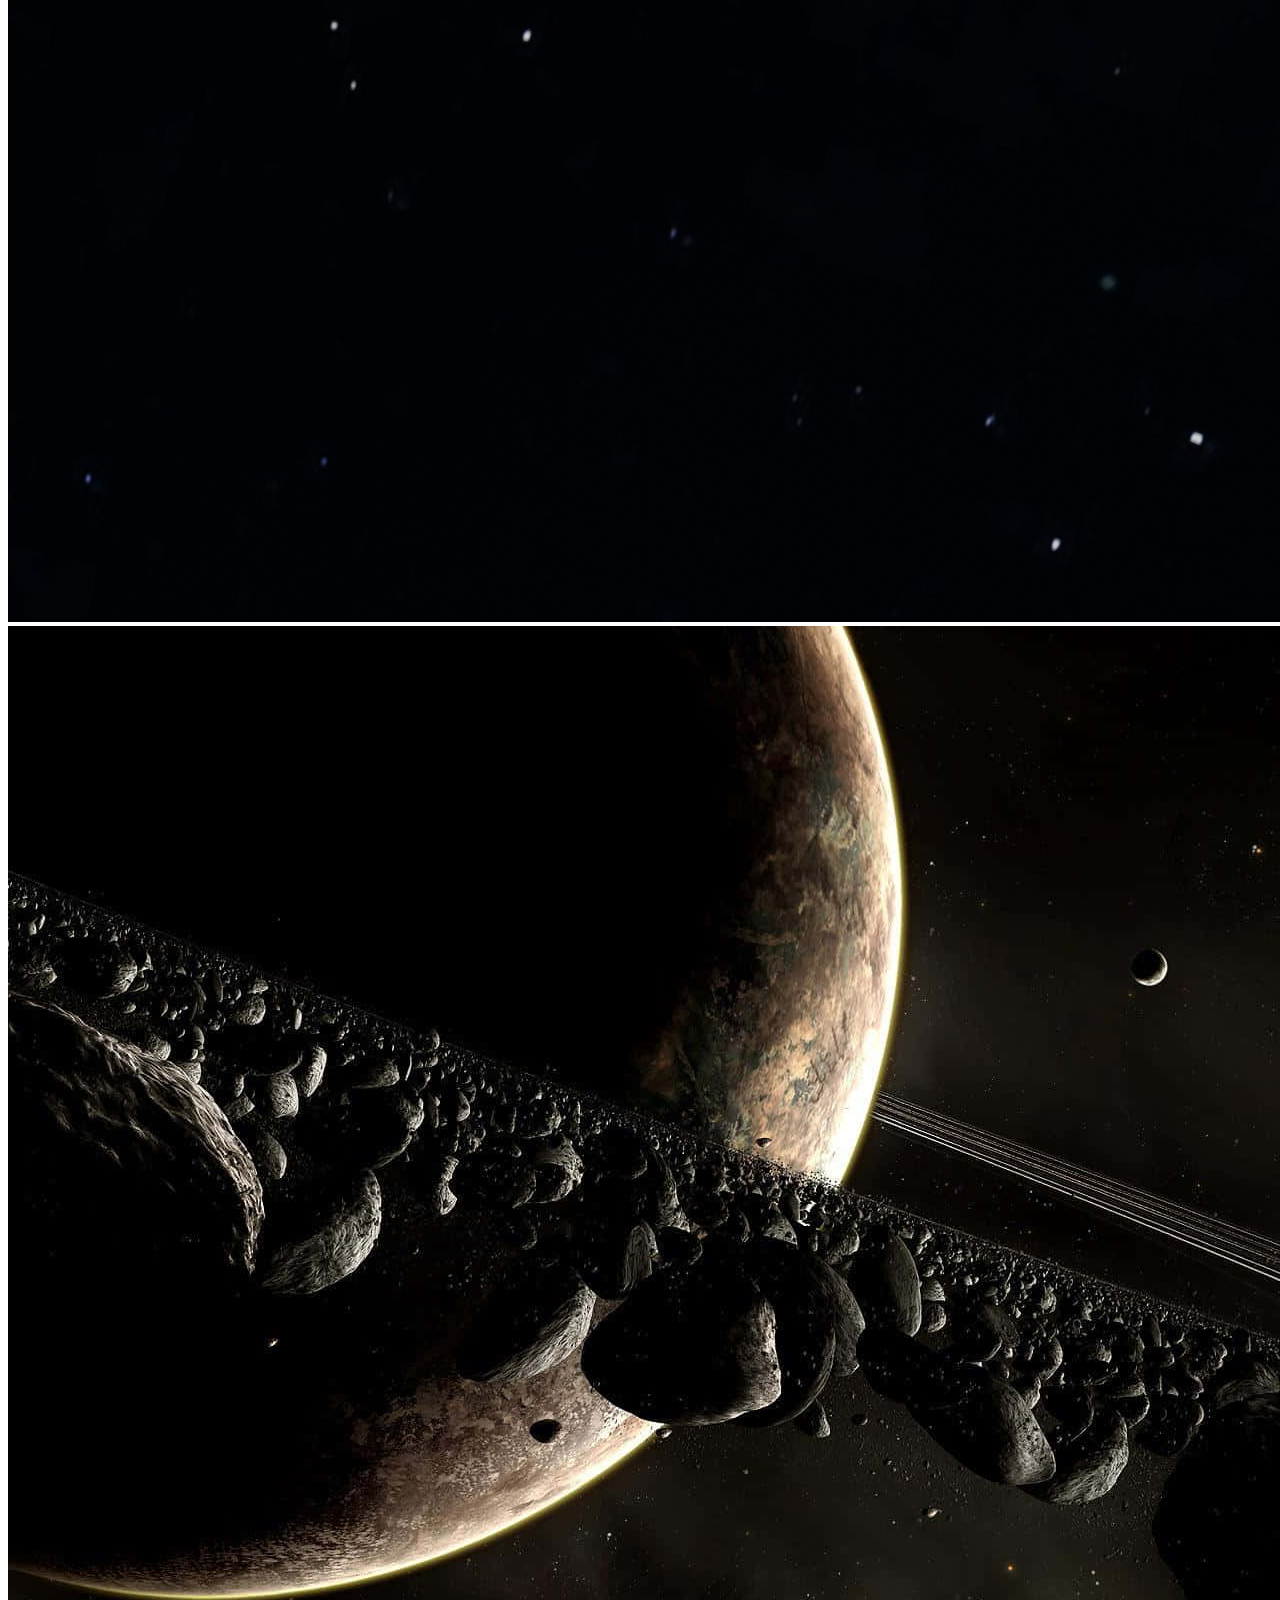
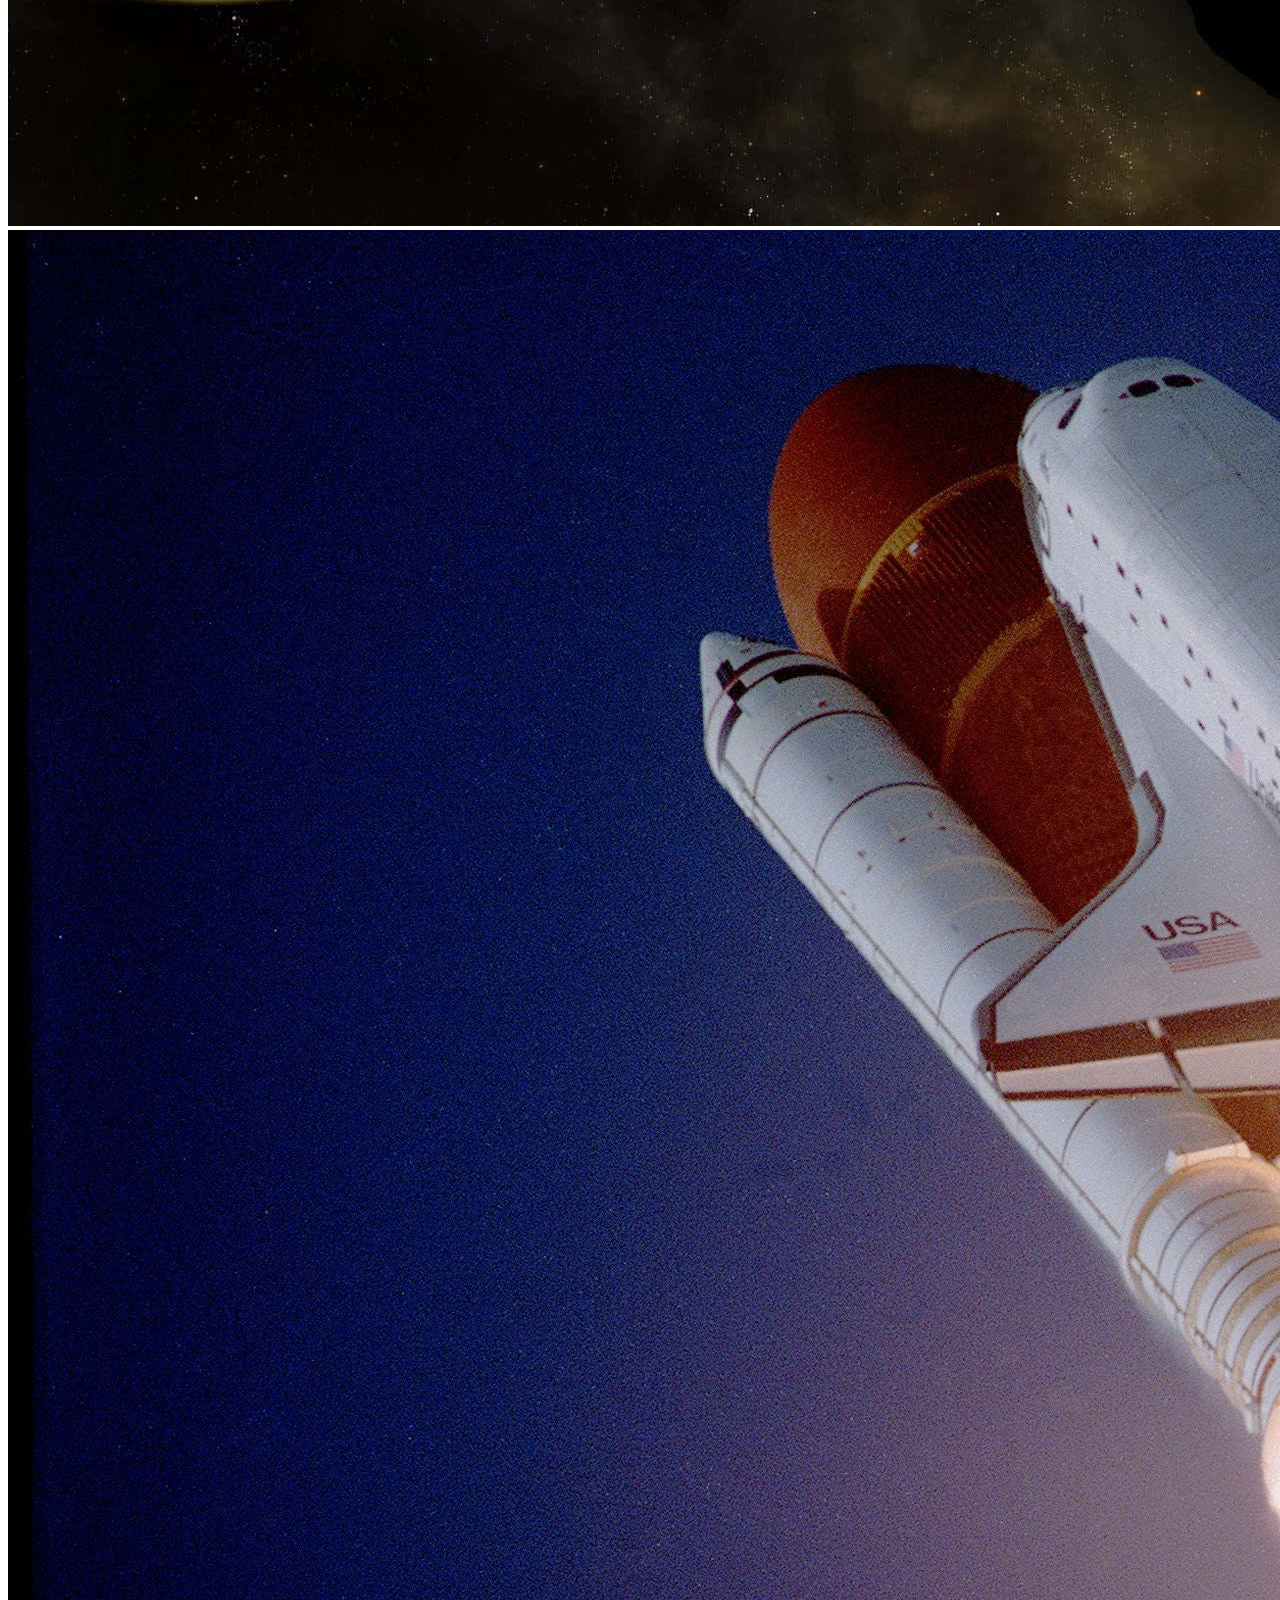
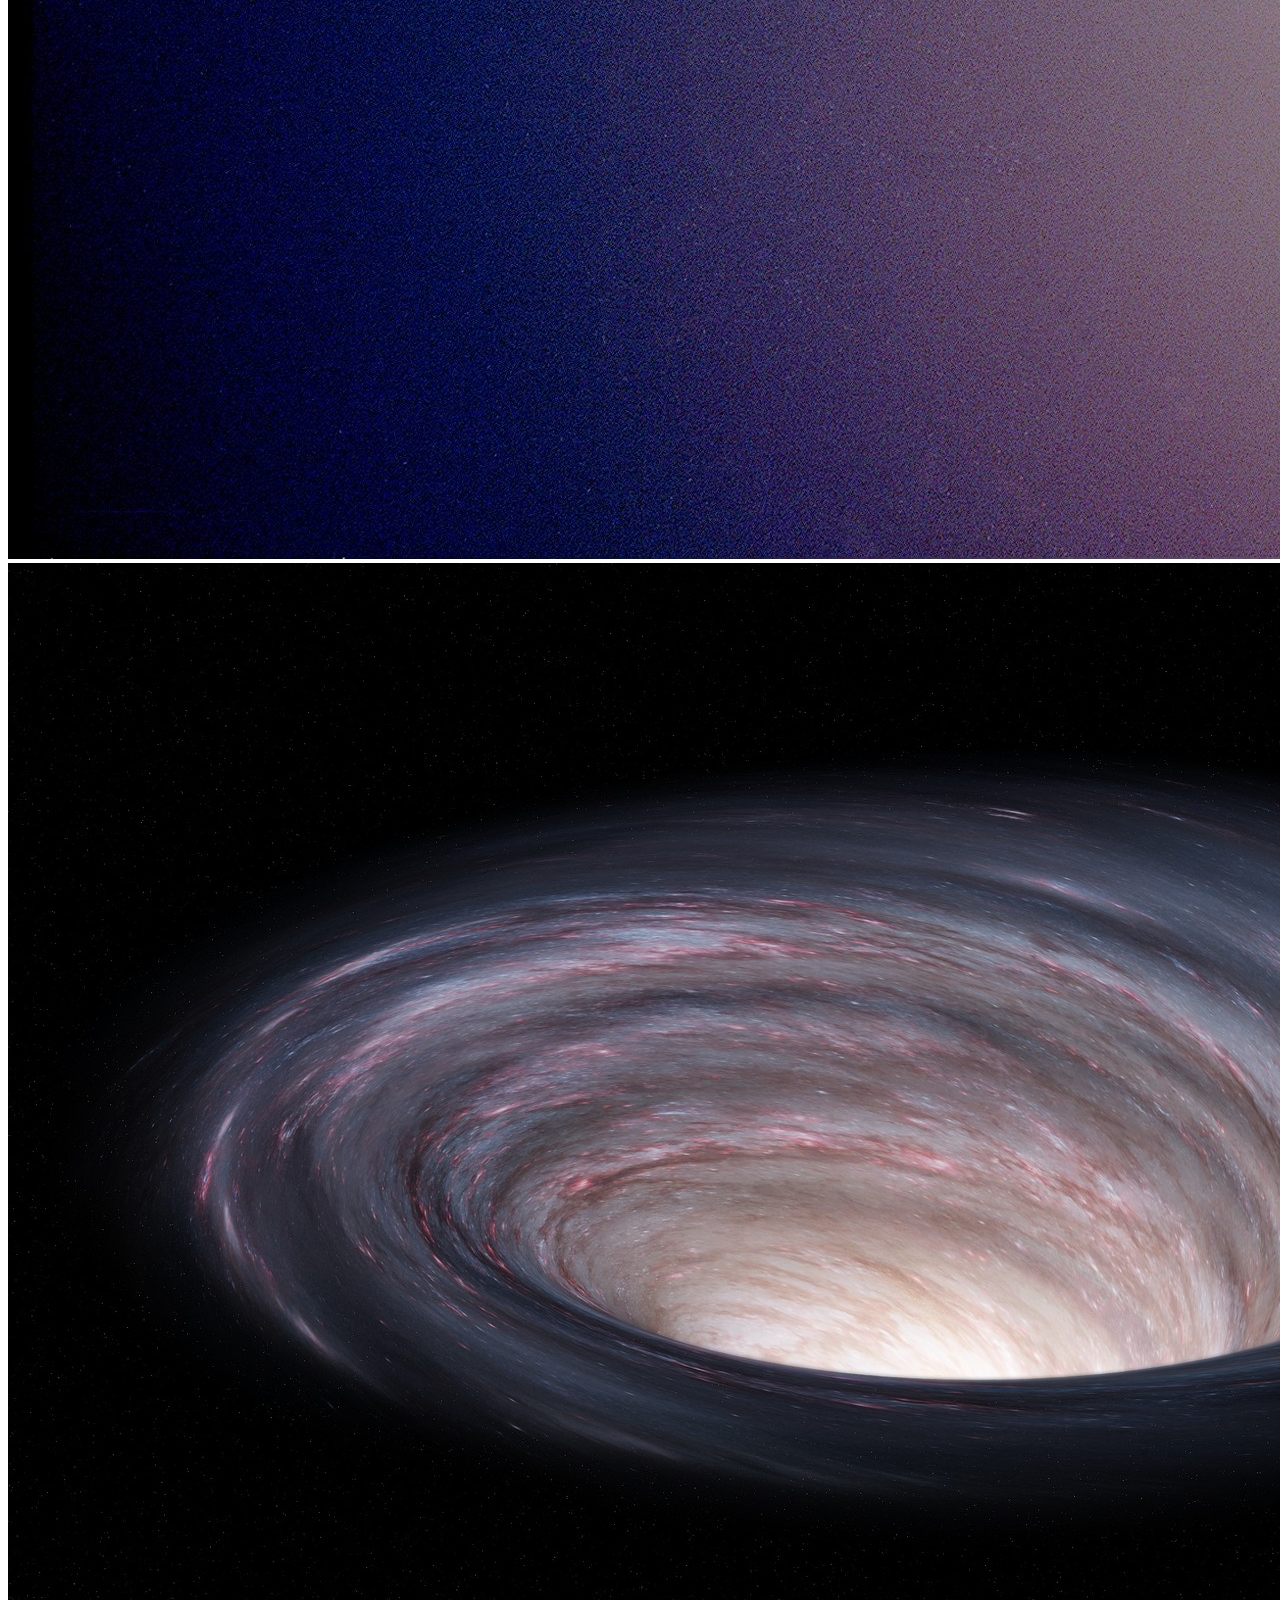
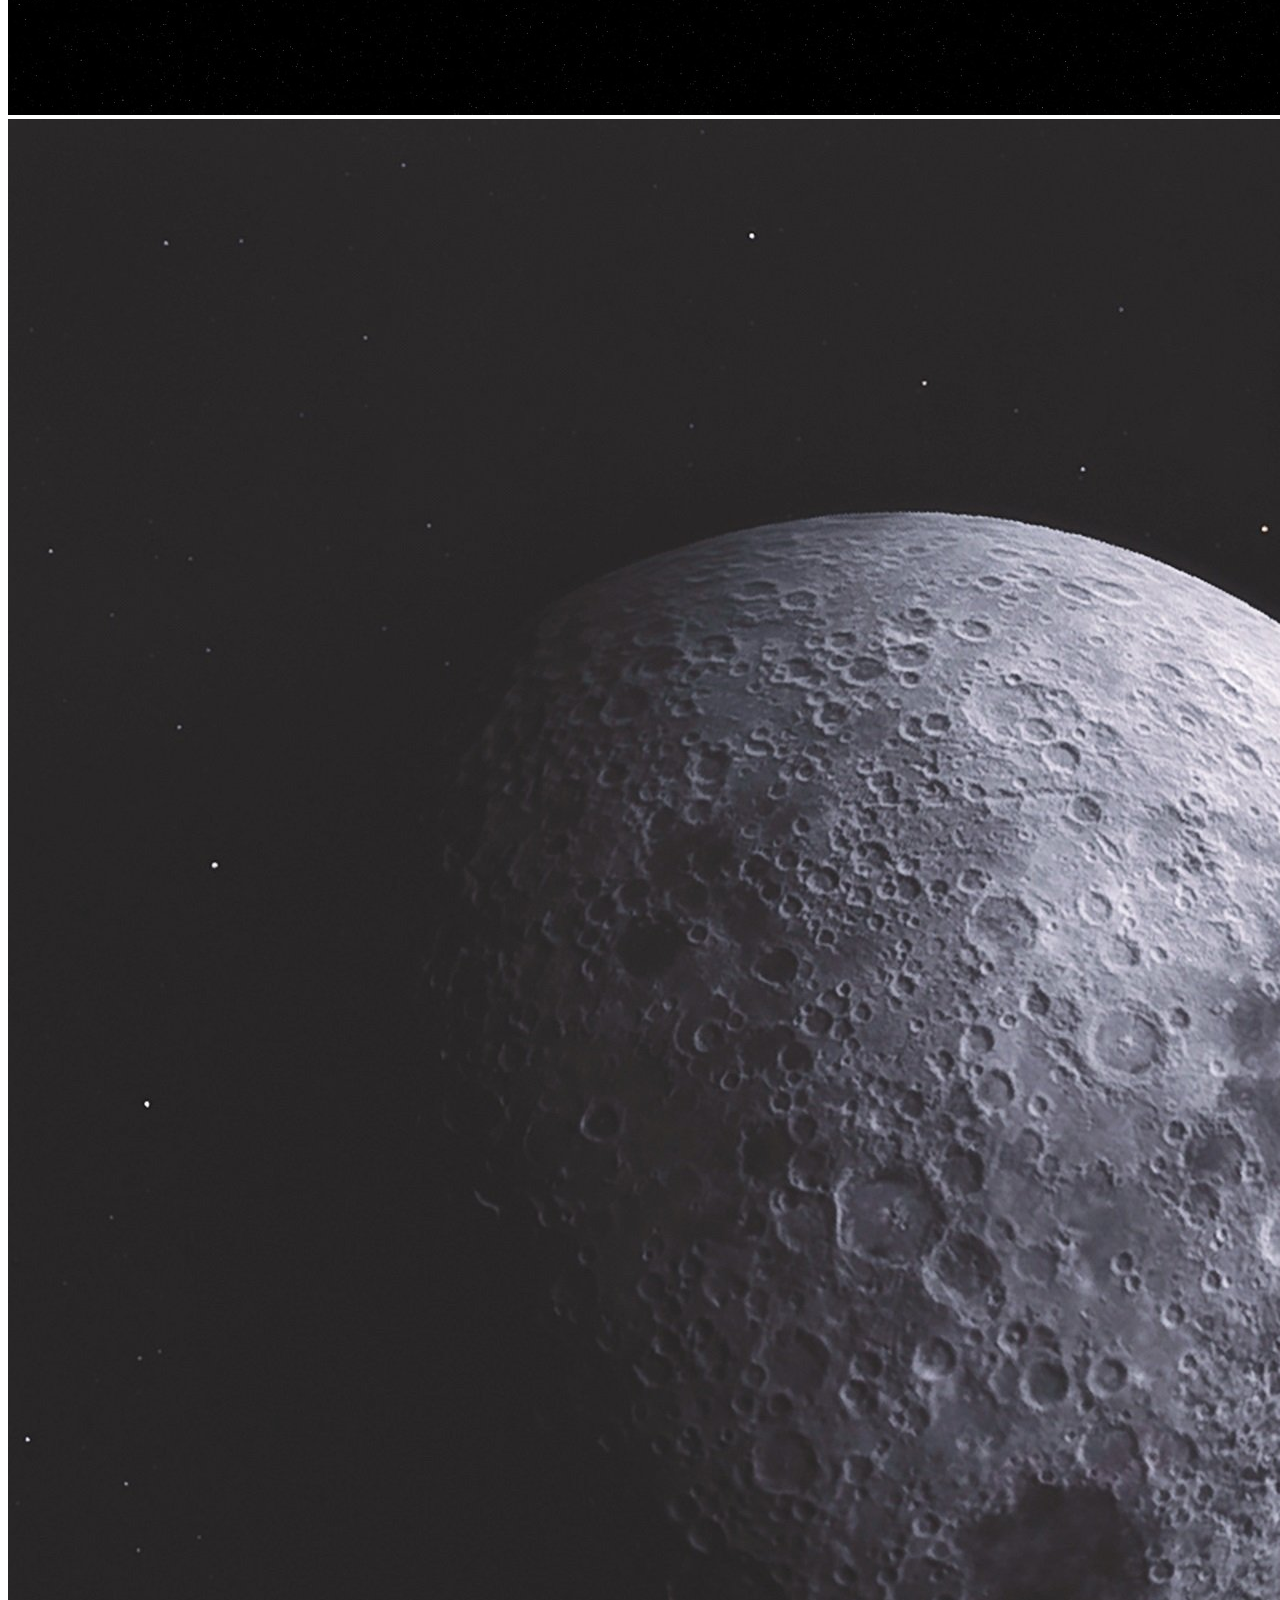
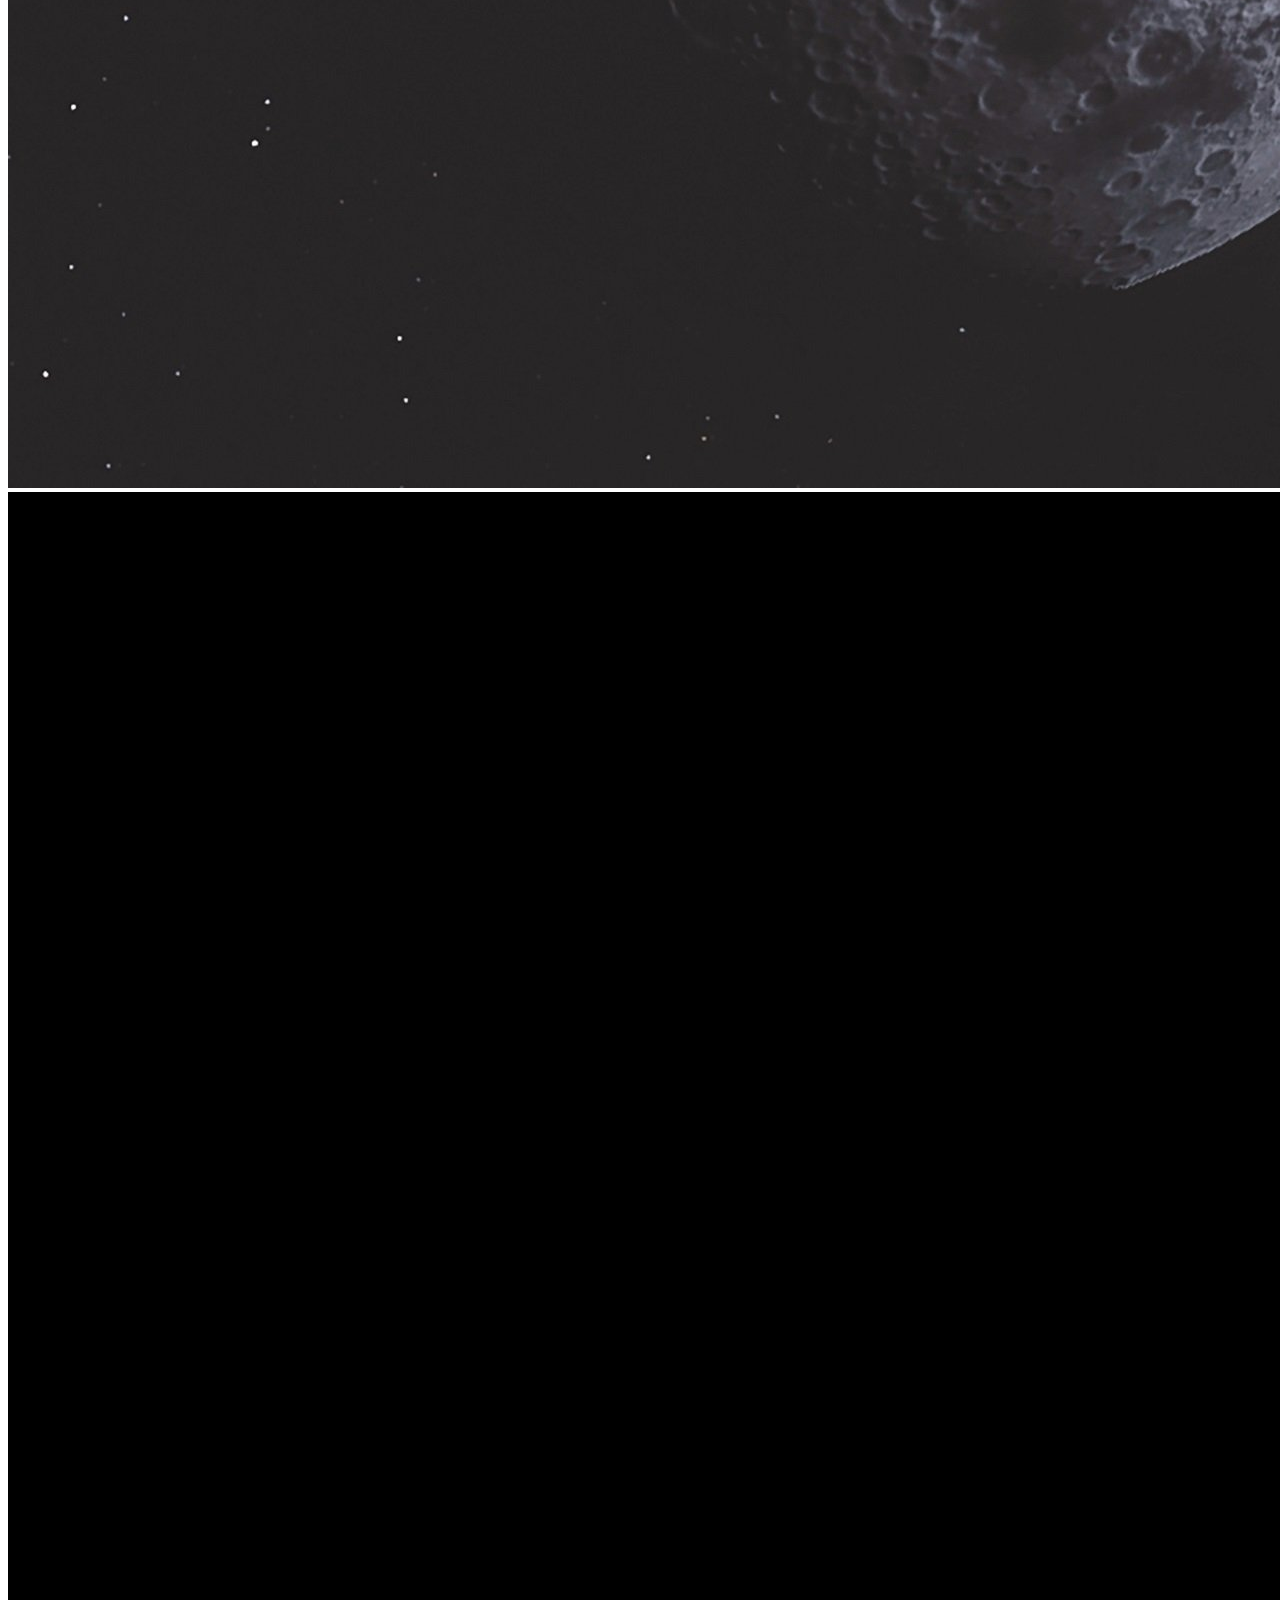
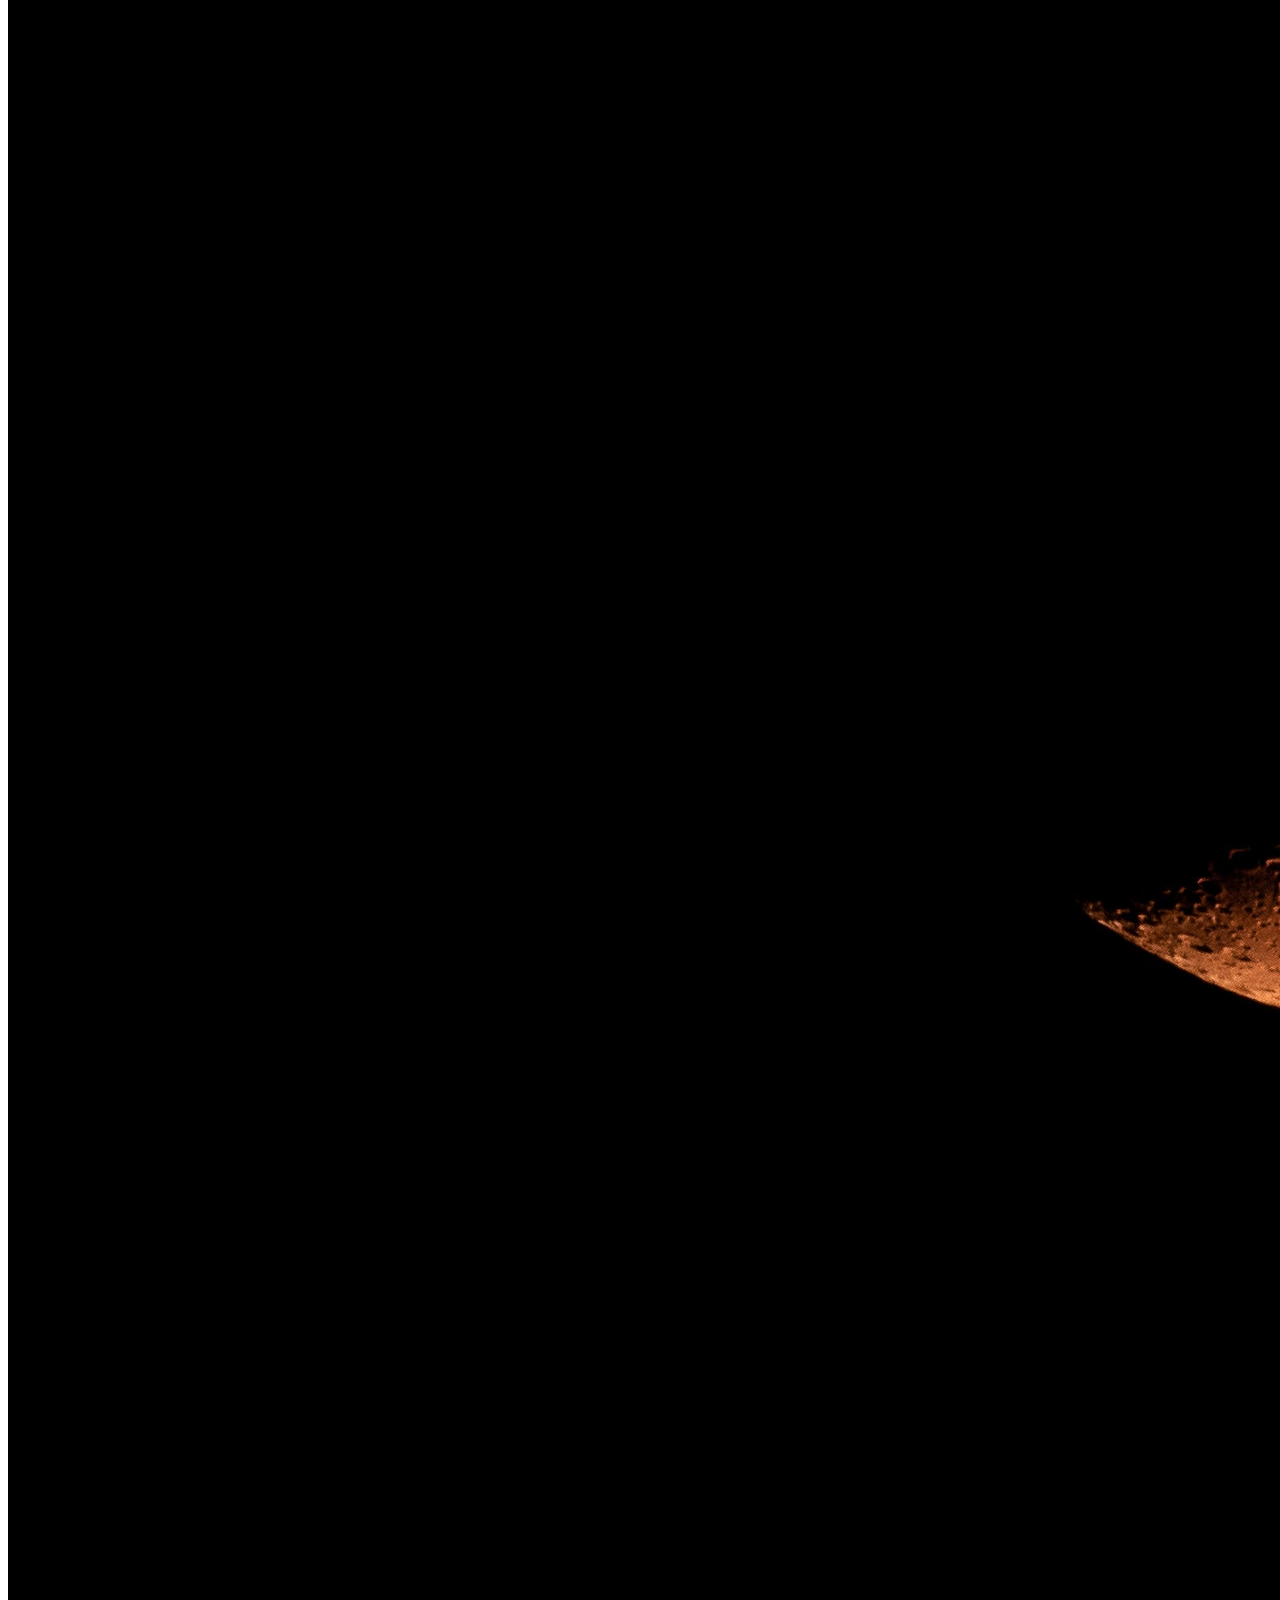
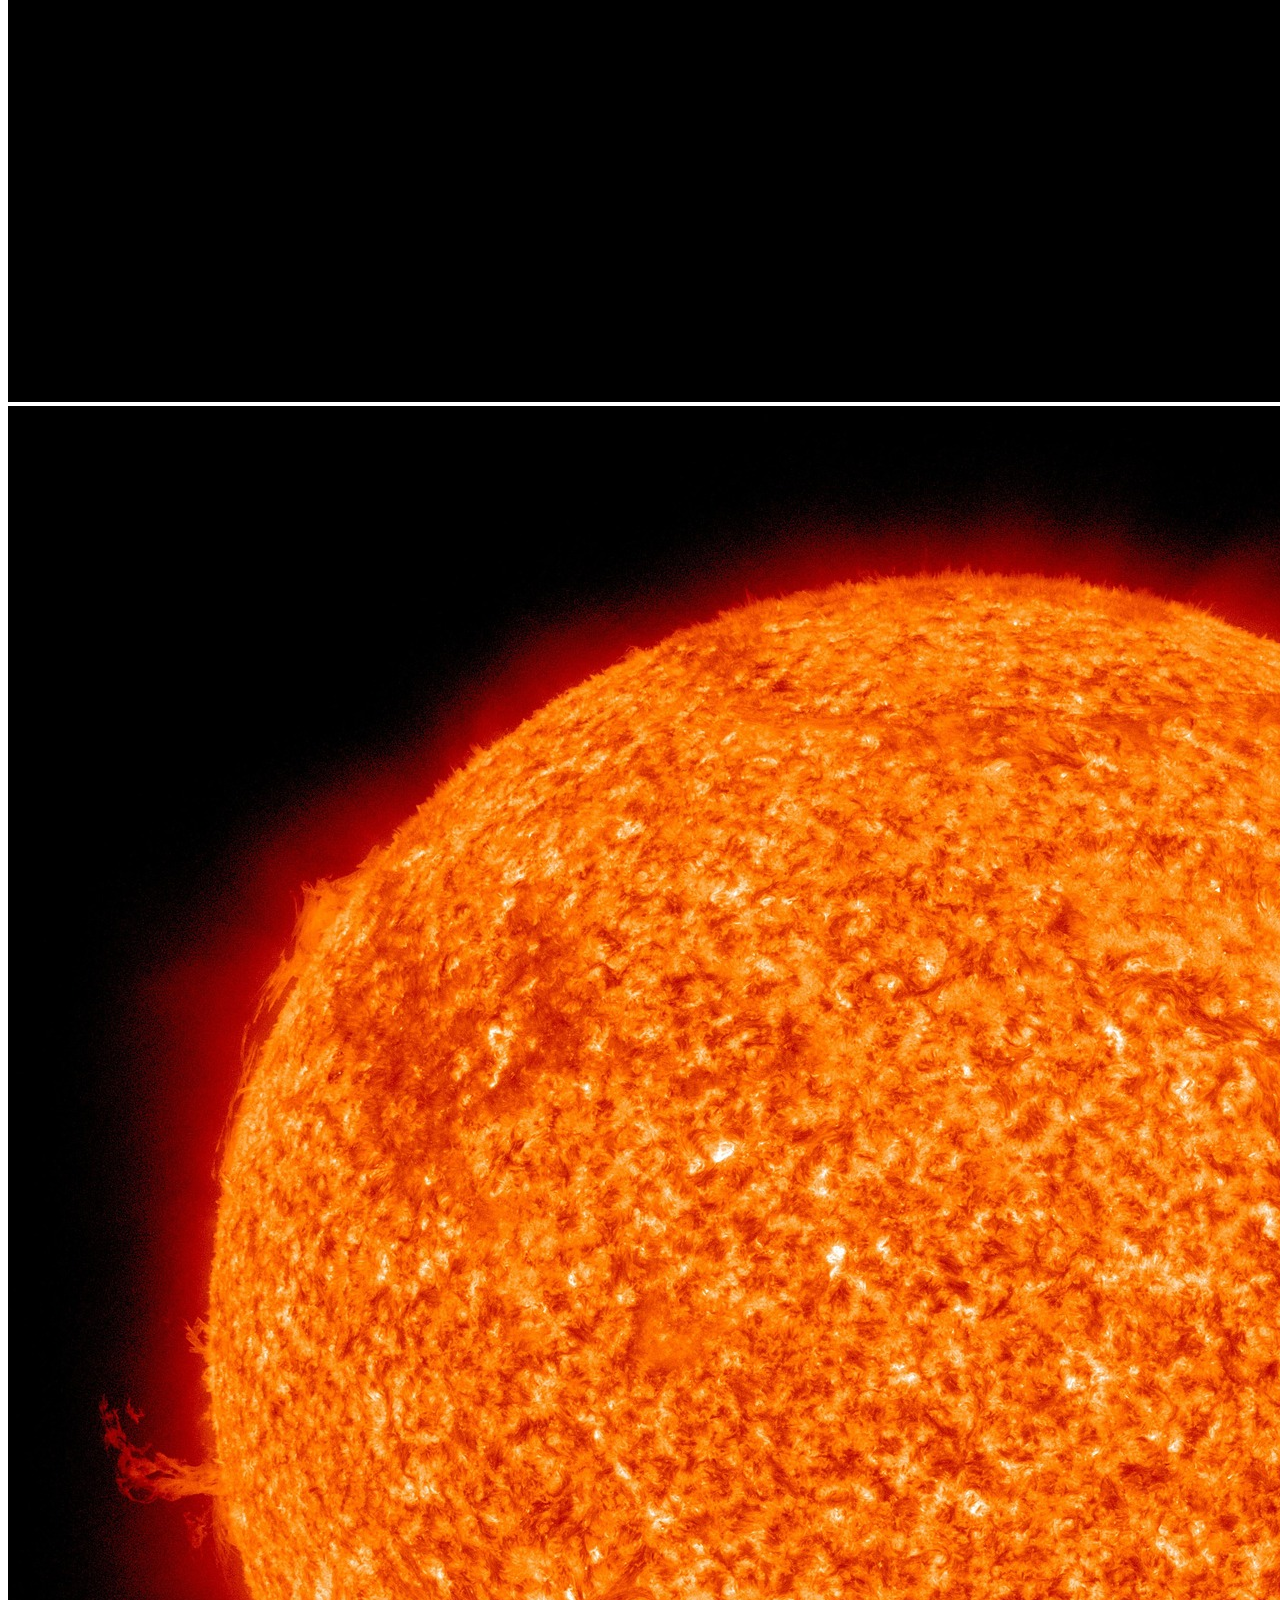
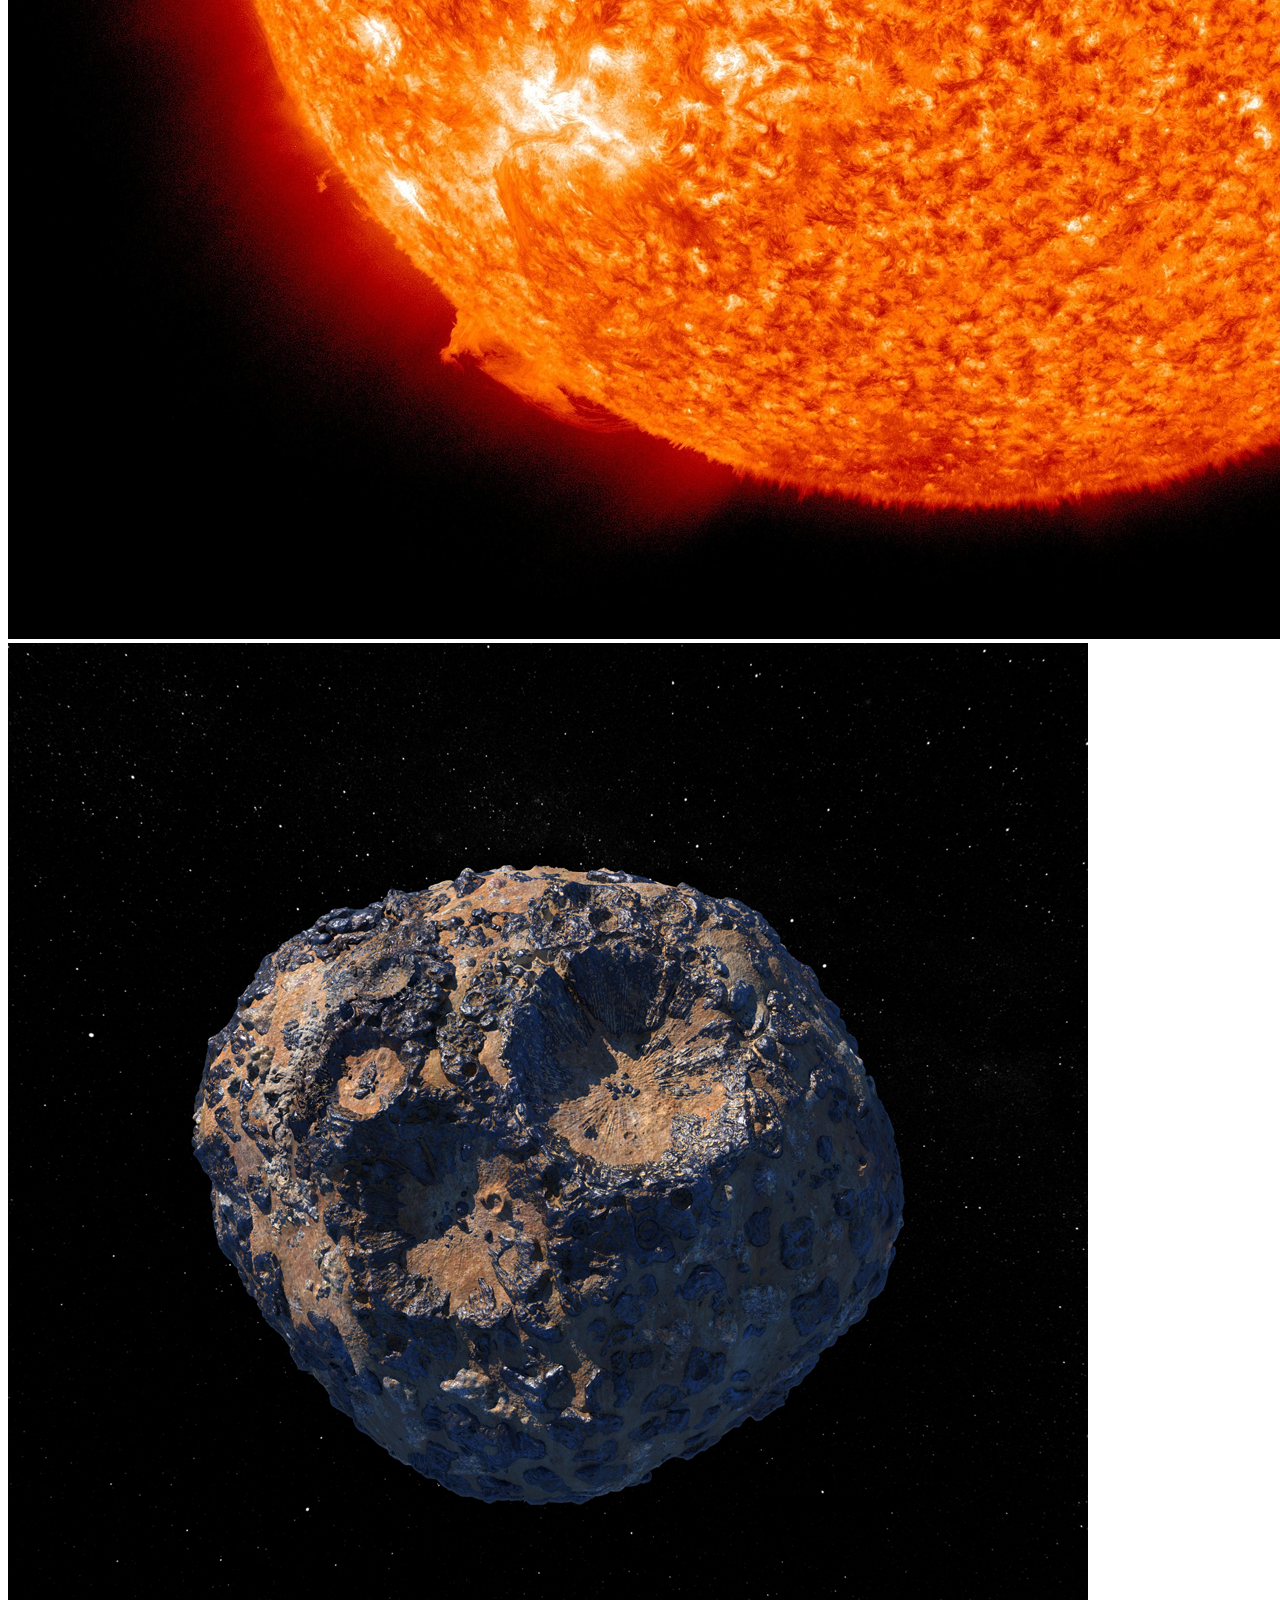
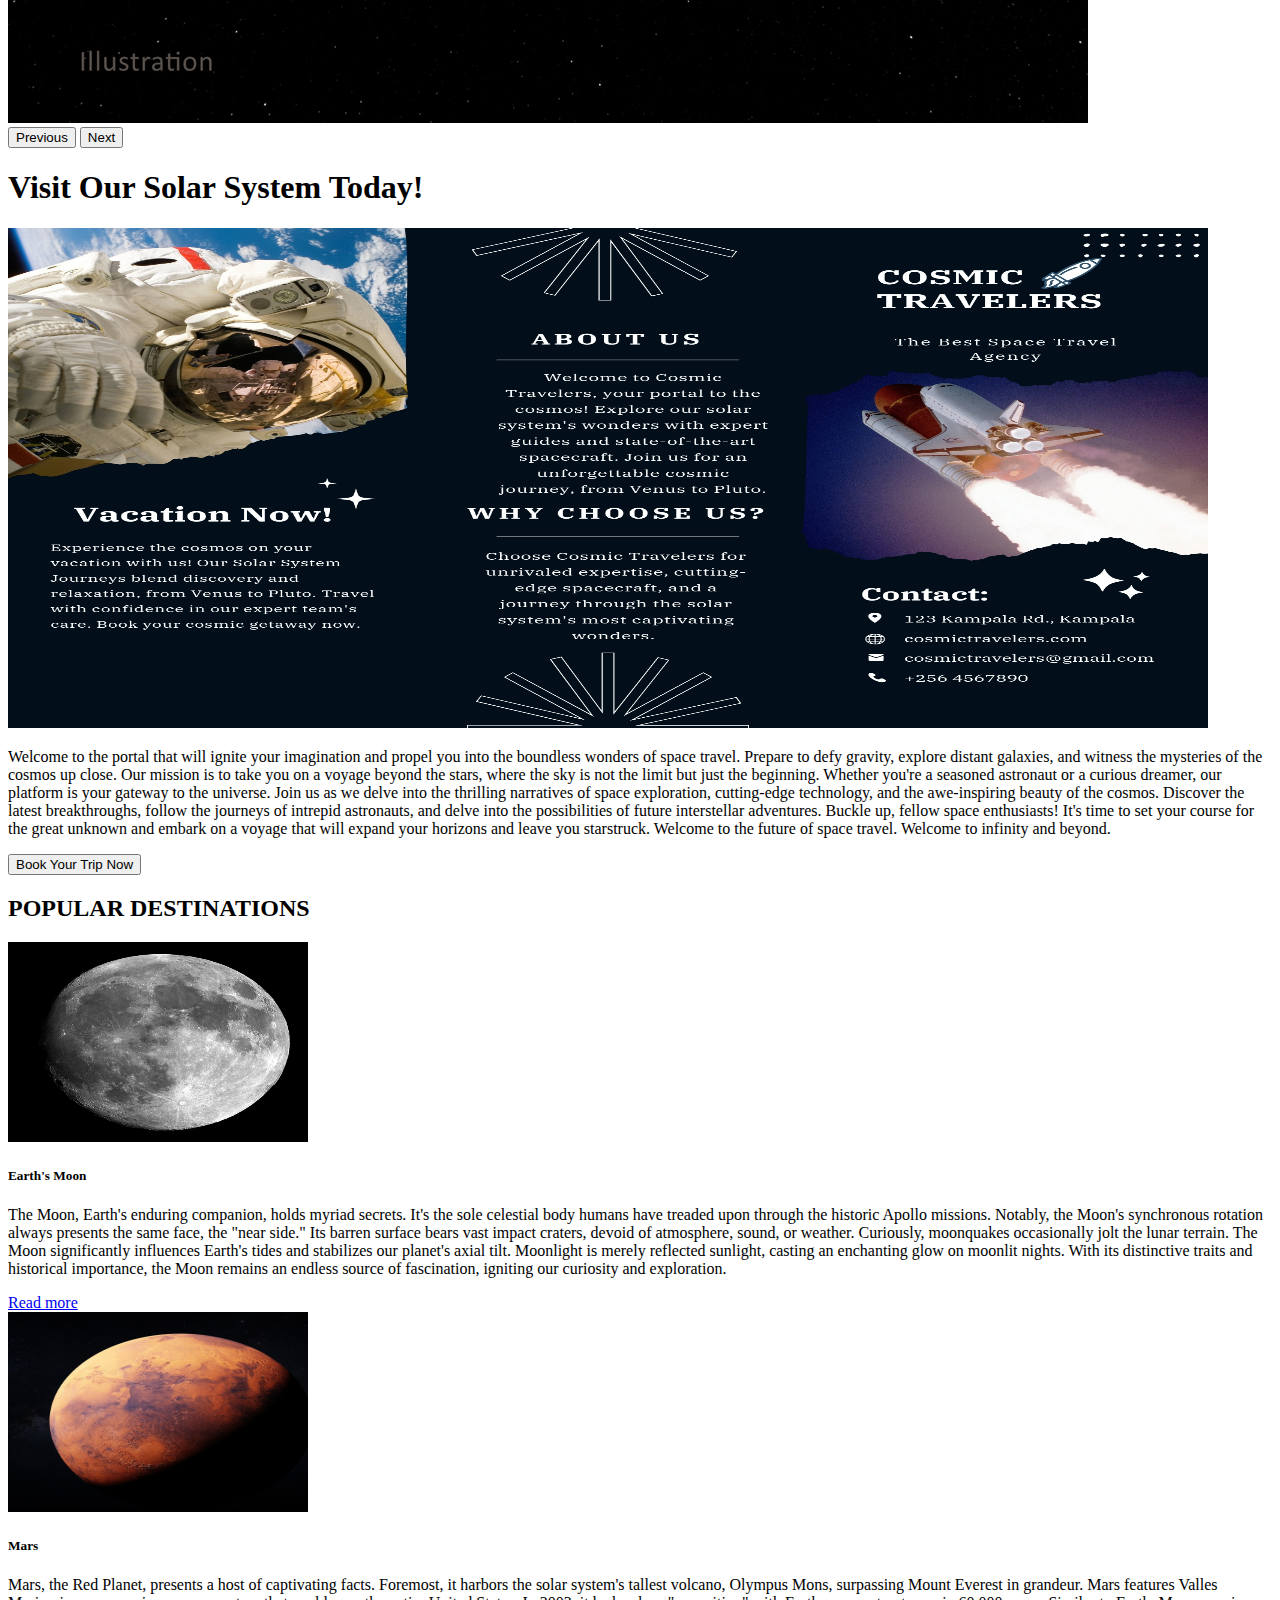
==== commit 42369635: "Add files via upload" ====
--- a/index.html
+++ b/index.html
@@ -5,8 +5,26 @@
     <meta name="viewport" content="width=device-width, initial-scale=1">
     <title>Cosmic Travelers</title>
     <link href="https://cdn.jsdelivr.net/npm/bootstrap@5.3.2/dist/css/bootstrap.min.css" rel="stylesheet" integrity="sha384-T3c6CoIi6uLrA9TneNEoa7RxnatzjcDSCmG1MXxSR1GAsXEV/Dwwykc2MPK8M2HN" crossorigin="anonymous">
+    <link rel="icon" href="favicon.png" type="image/x-icon">
+    <meta name="viewport" content="width=device-width, initial-scale=1.0">
+    <style>
+      .slideshow {
+          width: 100%;
+          max-width: 600px; /* Adjust to your desired width */
+          overflow: hidden;
+          position: relative;
+      }
+
+      .slideshow img {
+            width: 100%;
+            height: 300px; /* Set your desired height here */
+            object-fit: cover; /* Maintain aspect ratio and cover the container */
+            display: none;
+      }
+    </style>
   </head>
   <body>
+    
     
 <!-- Navbar -->
 
@@ -29,7 +47,37 @@
   </nav>
 
 <!-- Carousel -->
-<div id="carouselExampleIndicators" class="carousel slide">
+
+<!-- <div id="carouselExampleIndicators" class="carousel slide">
+  <div class="slideshow">
+    <img src="images/saturn.jpg" class="d-block w-100 h-50" alt="Image 1 ">
+    <img src="images/asteroid belt.jpg" class="d-block w-100 h-50" alt="Image 2">
+    <img src="images/rocketship.jpg" class="d-block w-100 h-50" alt="Image 3">
+    <img src="images/wormhole.jpg" class="d-block w-100 h-50" alt="Image 4">
+    <img src="images/universe.jpg" class="d-block w-100 h-50" alt="Image 5">
+    <img src="images/crescent.jpg" class="d-block w-100 h-50" alt="Image 6">
+    <img src="images/sun.jpg" class="d-block w-100 h-50" alt="Image 7">
+    <img src="images/crescent.jpg" class="d-block w-100 h-50" alt="Image 8">
+    <img src="images/asteroids.jpg" class="d-block w-100 h-50" alt="Image 9">
+
+    Add more images as needed 
+</div> -->
+
+<script>
+    // JavaScript code to auto-scroll the images
+    let currentImageIndex = 0;
+    const images = document.querySelectorAll('.slideshow img');
+
+    function startAutoScroll() {
+        setInterval(function () {
+            images[currentImageIndex].style.display = 'none';
+            currentImageIndex = (currentImageIndex + 1) % images.length;
+            images[currentImageIndex].style.display = 'block';
+        }, 3000); // Change the time interval (in milliseconds) for image transition
+    }
+
+    startAutoScroll(); // Start the auto-scrolling when the page loads
+</script>
   <div class="carousel-indicators">
     <button type="button" data-bs-target="#carouselExampleIndicators" data-bs-slide-to="0" class="active" aria-current="true" aria-label="Slide 1"></button>
     <button type="button" data-bs-target="#carouselExampleIndicators" data-bs-slide-to="1" aria-label="Slide 2"></button>
@@ -40,32 +88,49 @@
     <button type="button" data-bs-target="#carouselExampleIndicators" data-bs-slide-to="6" aria-label="Slide 7"></button>
     <button type="button" data-bs-target="#carouselExampleIndicators" data-bs-slide-to="7" aria-label="Slide 8"></button>
   </div>
-  <div class="carousel-inner">
-    <div class="carousel-item active">
-      <img src="images/saturn.jpg" class="d-block w-100" alt="saturn">
-    </div>
-    <div class="carousel-item">
-      <img src="images/asteroid belt.jpg" class="d-block w-100" alt="asteroids">
-    </div>
-    <div class="carousel-item">
-      <img src="images/rocketship.jpg" class="d-block w-100" alt="rocketship">
-    </div>
-    <div class="carousel-item">
-      <img src="images/wormhole.jpg" class="d-block w-100" alt="wormhole">
-    </div>
-    <div class="carousel-item">
-      <img src="images/universe.jpg" class="d-block w-100" alt="universe">
-    </div>
-    <div class="carousel-item">
-      <img src="images/crescent.jpg" class="d-block w-100" alt="crescent">
-    </div>
-    <div class="carousel-item">
-      <img src="images/sun.jpg" class="d-block w-100" alt="sun">
-    </div>
-    <div class="carousel-item">
-      <img src="images/asteroids.jpg" class="d-block w-100" alt="asteroid">
-    </div>
-  </div>
+  <div id="myCarousel" class="carousel slide" data-ride="carousel">
+    <div class="carousel-inner">
+      <div class="carousel-item active">
+        <img src="images/saturn.jpg" class="d-block w-100 h-50" alt="saturn">
+      </div>
+      <div class="carousel-item">
+        <img src="images/asteroid belt.jpg" class="d-block w-100 h-50" alt="asteroids">
+      </div>
+      <div class="carousel-item">
+        <img src="images/rocketship.jpg" class="d-block w-100 h-50" alt="rocketship">
+      </div>
+      <div class="carousel-item">
+        <img src="images/wormhole.jpg" class="d-block w-100 h-50" alt="wormhole">
+      </div>
+      <div class="carousel-item">
+        <img src="images/universe.jpg" class="d-block w-100 h-50" alt="universe">
+      </div>
+      <div class="carousel-item">
+        <img src="images/crescent.jpg" class="d-block w-100 h-50" alt="crescent">
+      </div>
+      <div class="carousel-item">
+        <img src="images/sun.jpg" class="d-block w-100 h-50" alt="sun">
+      </div>
+      <div class="carousel-item">
+        <img src="images/asteroids.jpg" class="d-block w-100 h-50" alt="asteroid">
+      </div>
+    </div>
+  </div>
+
+  <script>
+    // JavaScript code for auto-scrolling the carousel
+    let currentSlideIndex = 0;
+    const carouselItems = document.querySelectorAll('.carousel-item');
+
+    function nextSlide() {
+        carouselItems[currentSlideIndex].classList.remove('active');
+        currentSlideIndex = (currentSlideIndex + 1) % carouselItems.length;
+        carouselItems[currentSlideIndex].classList.add('active');
+    }
+
+    // Automatically change slides every 3 seconds (adjust as needed)
+    setInterval(nextSlide, 3000);
+</script>
   <button class="carousel-control-prev" type="button" data-bs-target="#carouselExampleIndicators" data-bs-slide="prev">
     <span class="carousel-control-prev-icon" aria-hidden="true"></span>
     <span class="visually-hidden">Previous</span>
@@ -83,7 +148,14 @@
 <div class="container">
   <h1 class="text-center p-5 mb-5 mt-5">Visit Our Solar System Today!</h1>
 
-  <div class = "w-100 bg-dark-subtle p-5 mb-5">
+  <div class = "w-100 h-100 bg-dark-subtle p-5 mb-5">
+
+    <div class="row">
+      <div class="col">
+        <img src="brochures/General Brochure Front.jpg" alt="general front" width="1200" height="500">
+
+
+    </div>
     <p>
       Welcome to the portal that will ignite your imagination and propel you into the boundless wonders of space travel.
       Prepare to defy gravity, explore distant galaxies, and witness the mysteries of the cosmos up close. 
@@ -95,8 +167,19 @@
       It's time to set your course for the great unknown and embark on a voyage that will expand your horizons and leave you starstruck. 
       Welcome to the future of space travel. Welcome to infinity and beyond.
     </p>
-    <button type="button" class="btn btn-primary btn-lg">Book Your Trip Now</button>
-  </div>
+    <button type="button" class="btn btn-primary btn-lg" button id="myButton" onclick="redirectToWebsite()">Book Your Trip Now</button>
+    <script>
+      // Get a reference to the button element by its id
+      const button = document.getElementById("myButton");
+    
+      // Add a click event listener to the button
+      button.addEventListener("click", function() {
+        // Change the current page's URL to the desired website
+        window.location.href = "booking.html"; // Replace with the URL you want to go to
+      });
+    </script>
+  </div>
+</div>
 
   <h2 id="destinations" class="fs-1 p-5 mt-5 mb-5 text-center">POPULAR DESTINATIONS</h2>
 
@@ -104,15 +187,10 @@
     <div class="col">
       <!--card 1-->
       <div class="card">
-        <img src="images/clear moon.jpg" class="card-img-top" alt="clear moon">
-        <div class="card-body">
-          <h5 class="card-title">The Moon</h5>
-          <p class="card-text">The moon, Earth's celestial companion, has fascinated us for millennia. 
-            Its phases and silver glow inspire wonder. 
-            From ancient myths to modern missions, it fuels curiosity about its origins.
-            Experince the earth's breathtaking views from the moon. 
-            While the Moon's volcanic activity has ceased, it has numerous ancient volcanic features, including shield volcanoes and lava plains. 
-            Some of these volcanic structures are much larger than those found on Earth.</p>
+        <img src="images/clear moon.jpg" class="card-img-top" alt="clear moon" width="300" height="200">
+        <div class="card-body" >
+          <h5 class="card-title">Earth's Moon</h5>
+          <p class="card-text">The Moon, Earth's enduring companion, holds myriad secrets. It's the sole celestial body humans have treaded upon through the historic Apollo missions. Notably, the Moon's synchronous rotation always presents the same face, the "near side." Its barren surface bears vast impact craters, devoid of atmosphere, sound, or weather. Curiously, moonquakes occasionally jolt the lunar terrain. The Moon significantly influences Earth's tides and stabilizes our planet's axial tilt. Moonlight is merely reflected sunlight, casting an enchanting glow on moonlit nights. With its distinctive traits and historical importance, the Moon remains an endless source of fascination, igniting our curiosity and exploration.</p>
           <a href="#" class="btn btn-primary">Read more</a>
         </div>
       </div>
@@ -121,12 +199,10 @@
     <div class="col">
       <!--card 2-->
       <div class="card">
-        <img src="images/mars.jpg" class="card-img-top" alt="Mars">
-        <div class="card-body">
+        <img src="images/mars.jpg" class="card-img-top" alt="Mars" width="300" height="200">
+        <div class="card-body" >
           <h5 class="card-title">Mars</h5>
-          <p class="card-text">Mars, the Red Planet, beckons with its rusty allure. 
-            A target for human exploration, it intrigues scientists and dreamers alike. 
-            Its barren landscapes hide mysteries, and it's the next frontier in our quest for understanding and potential colonization.</p>
+          <p class="card-text">Mars, the Red Planet, presents a host of captivating facts. Foremost, it harbors the solar system's tallest volcano, Olympus Mons, surpassing Mount Everest in grandeur. Mars features Valles Marineris, an expansive canyon system that could span the entire United States. In 2003, it had a close "opposition" with Earth, an event not seen in 60,000 years. Similar to Earth, Mars experiences changing seasons due to its axial tilt. Evidenced by ancient river valleys and lake beds, water once flowed on its surface. Despite its inhospitable carbon dioxide-rich atmosphere, the prospect of future colonization fuels scientific interest and captivates space enthusiasts, making Mars a perennial focus of exploration.</p>
           <a href="#" class="btn btn-primary">Read more</a>
         </div>
       </div>
@@ -136,12 +212,10 @@
     <div class="col">
       <!--card 3-->
       <div class="card">
-        <img src="images/zero gravity experience.jpg" class="card-img-top" alt="floating in space">
-        <div class="card-body">
-          <h5 class="card-title">Zero Gravity</h5>
-          <p class="card-text">Experiencing zero gravity in space is nothing short of exhilarating. 
-            Astronauts float effortlessly, objects hover, and everyday activities become extraordinary. 
-            It's a sensation that defies gravity and ignites the sense of wonder.</p>
+        <img src="images/zero gravity experience.jpg" class="card-img-top" alt="floating in space" width="300" height="200">
+        <div class="card-body" >
+          <h5 class="card-title">Open Space</h5>
+          <p class="card-text">Space exploration and zero gravity provide remarkable insights into the cosmos and the human body's adaptation to weightlessness. In the absence of gravity, traditional concepts of direction blur as objects float freely. Astronauts aboard the International Space Station (ISS) adapt with unique lifestyles, consuming floating water blobs and rigorous exercise to combat muscle and bone loss. Unexpectedly, gravity's absence can lead to spinal elongation, making astronauts taller, while taste changes reduce food flavor. The breathtaking Earth view from orbit, with its curved horizon and delicate blue atmosphere, offers profound perspectives. These experiences deepen our cosmic understanding and underscore the human body's astonishing adaptability.</p>
           <a href="#" class="btn btn-primary">Read more</a>
         </div>
       </div>
@@ -150,12 +224,10 @@
     <div class="col">
       <!--card 4-->
       <div class="card">
-        <img src="images/zero gravity experience.jpg" class="card-img-top" alt="floating in space">
-        <div class="card-body">
-          <h5 class="card-title">Zero Gravity</h5>
-          <p class="card-text">Experiencing zero gravity in space is nothing short of exhilarating. 
-            Astronauts float effortlessly, objects hover, and everyday activities become extraordinary. 
-            It's a sensation that defies gravity and ignites the sense of wonder.</p>
+        <img src="images/jupiter-6938302_1920.jpg" class="card-img-top" alt="jupiter"  width="300" height="200">
+        <div class="card-body" >
+          <h5 class="card-title">Jupiter</h5>
+          <p class="card-text">Jupiter, the largest planet in our solar system, lacks a solid surface, consisting mainly of gaseous elements. It is renowned for its impressive storms, creating distinct bands of colorful clouds, with the Great Red Spot being the most famous, resembling a perpetual hurricane. Jupiter hosts over 70 moons, with Ganymede being larger than even the planet Mercury. Though devoid of a solid surface, Jupiter remains an intriguing celestial body for study, impossible to visit like Earth, yet captivating for its unique features and mysteries.</p>
           <a href="#" class="btn btn-primary">Read more</a>
         </div>
       </div>
@@ -164,12 +236,16 @@
     <div class="col">
       <!--card 5-->
       <div class="card">
-        <img src="images/zero gravity experience.jpg" class="card-img-top" alt="floating in space">
-        <div class="card-body">
-          <h5 class="card-title">Zero Gravity</h5>
-          <p class="card-text">Experiencing zero gravity in space is nothing short of exhilarating. 
-            Astronauts float effortlessly, objects hover, and everyday activities become extraordinary. 
-            It's a sensation that defies gravity and ignites the sense of wonder.</p>
+        <img src="images/saturn.jpg" class="card-img-top" alt="saturn"  width="300" height="200">
+        <div class="card-body">
+          <h5 class="card-title">Saturn</h5>
+          <p class="card-text">Saturn is the second-largest planet in our solar system, and it's quite impressive. 
+            Unlike Earth, it doesn't have a solid surface; instead, it's predominantly composed of gases.
+            One of the most striking features of Saturn is its stunning system of rings, which are made up of chunks of ice and rock. 
+            These rings make Saturn look like a giant cosmic hula hoop!
+            Saturn also has a multitude of moons, over 80 of them! One of its moons, called Titan, is particularly intriguing because it has a thick atmosphere and even lakes of liquid methane.
+            Visiting Saturn would be quite challenging because it doesn't offer a solid landing surface, but studying it from afar reveals its beauty and mysteries.
+            </p>
           <a href="#" class="btn btn-primary">Read more</a>
         </div>
       </div>
@@ -180,12 +256,15 @@
     <div class="col">
       <!--card 6-->
       <div class="card">
-        <img src="images/zero gravity experience.jpg" class="card-img-top" alt="floating in space">
-        <div class="card-body">
-          <h5 class="card-title">Zero Gravity</h5>
-          <p class="card-text">Experiencing zero gravity in space is nothing short of exhilarating. 
-            Astronauts float effortlessly, objects hover, and everyday activities become extraordinary. 
-            It's a sensation that defies gravity and ignites the sense of wonder.</p>
+        <img src="images/mercury-11591_640.png" class="card-img-top" alt="mercury" width="300" height="200">
+        <div class="card-body">
+          <h5 class="card-title">Mercury</h5>
+          <p class="card-text">A World of Extremes Mercury, the fastest planet in our solar system, exhibits extreme temperatures, scorching during the day and freezing at night due to its minimal atmosphere. 
+            Its surface is covered in craters, resembling the Moon's, and it has a peculiar slow rotation, taking about 59 Earth days for one complete turn. Mercury lacks moons or rings and is relatively small compared to Earth. 
+            A Giant Scar Caloris Basin, the largest crater on Mercury, boasts a diameter of approximately 1,550 kilometers (960 miles) and is situated in the planet's northern hemisphere. 
+            It formed from a massive impact event and serves as a fascinating feature that offers insights into Mercury's geological history, despite the planet's scorching temperatures. 
+            Scientists continue to study this colossal impact basin to unravel the mysteries of Mercury's past. 
+            The basin's unique geology includes intricate patterns of ridges and grooves known as tesserae, resembling a layer of peanut butter beneath a thin, strong chocolate layer on Venus.</p>
           <a href="#" class="btn btn-primary">Read more</a>
         </div>
       </div>
@@ -194,12 +273,15 @@
     <div class="col">
       <!--card 7-->
       <div class="card">
-        <img src="images/zero gravity experience.jpg" class="card-img-top" alt="floating in space">
-        <div class="card-body">
-          <h5 class="card-title">Zero Gravity</h5>
-          <p class="card-text">Experiencing zero gravity in space is nothing short of exhilarating. 
-            Astronauts float effortlessly, objects hover, and everyday activities become extraordinary. 
-            It's a sensation that defies gravity and ignites the sense of wonder.</p>
+        <img src="images/venus-11022_1920.jpg" class="card-img-top" alt="venus" width="300" height="200">
+        <div class="card-body">
+          <h5 class="card-title">Venus</h5>
+          <p class="card-text">Venus, the solar system's hottest planet, sizzles at a searing 900°F (475°C) with a noxious atmosphere laden with sulfuric acid clouds.
+             Its retrograde rotation distinguishes it, earning titles like the "Evening Star" and "Morning Star" for its dazzling brightness. 
+            This volcanic world showcases vast lava flows and imposing volcanoes but lacks water and is uninhabitable by known life forms.
+            Notable Venusian features encompass the Sacajawea crater, a tribute to the Native American guide of Lewis and Clark, Diana, a deep canyon named after the Roman goddess of hunting, Pancake Domes with flat tops and steep sides formed by thick lava, and Tick Domes, distinctive volcanoes resembling their namesake. 
+            The Tesserae Terrain exhibits intricate ridges and grooves resulting from extreme temperatures affecting rock behavior. 
+            Venus, with its extreme conditions and compelling geology, remains an entrancing celestial body in our solar system.</p>
           <a href="#" class="btn btn-primary">Read more</a>
         </div>
       </div>
@@ -208,12 +290,10 @@
     <div class="col">
       <!--card 8-->
       <div class="card">
-        <img src="images/zero gravity experience.jpg" class="card-img-top" alt="floating in space">
-        <div class="card-body">
-          <h5 class="card-title">Zero Gravity</h5>
-          <p class="card-text">Experiencing zero gravity in space is nothing short of exhilarating. 
-            Astronauts float effortlessly, objects hover, and everyday activities become extraordinary. 
-            It's a sensation that defies gravity and ignites the sense of wonder.</p>
+        <img src="images/neptune-67537_1920.jpg" class="card-img-top" alt="neptune" width="300" height="200">
+        <div class="card-body">
+          <h5 class="card-title">Neptune</h5>
+          <p class="card-text">Neptune, the eighth and farthest planet from the Sun, harbors a wealth of intriguing facts. It boasts the strongest winds in the solar system, reaching up to 1,200 miles per hour, and its distinctive blue hue comes from its atmosphere's methane content. Neptune is home to the Great Dark Spot, a massive storm system akin to Jupiter's Great Red Spot, though it can vanish and reappear over time. The planet's moon Triton is one of the few in the solar system to have a retrograde orbit, suggesting it might be a captured object. Neptune is also known for its 13 known moons, including Triton and Nereid. Despite being over 2.7 billion miles away, Neptune continues to captivate astronomers with its mysteries.</p>
           <a href="#" class="btn btn-primary">Read more</a>
         </div>
       </div>
@@ -223,7 +303,7 @@
     <div class="col">
       <!--card 9-->
       <div class="card">
-        <img src="images/kuiper belt.jpg" class="card-img-top" alt="Kuiper">
+        <img src="images/kuiper belt.jpg" class="card-img-top" alt="Kuiper" width="300" height="200">
         <div class="card-body">
           <h5 class="card-title">Kuiper Belt</h5>
           <p class="card-text">The Kuiper Belt is located in the outer solar system, extending from about 30 astronomical units (AU) to 50 AU from the Sun. 
@@ -237,49 +317,61 @@
         </div>
       </div>
     </div>
-  </div>
-
-  <h2 id="packages" class="fs-1 p-5 mt-5 mb-5 text-center">Packages</h2>
+
+    <div class="col">
+      <!--card 10-->
+      <div class="card">
+        <img src="images/uranus-5559037_1920.jpg" class="card-img-top" alt="Kuiper" width="300" height="200">
+        <div class="card-body">
+          <h5 class="card-title">Uranus</h5>
+          <p class="card-text">The Kuiper Belt is located in the outer solar system, extending from about 30 astronomical units (AU) to 50 AU from the Sun. 
+            One AU is the average distance between Earth and the Sun, approximately 93 million miles (150 million kilometers).
+            It primarily consists of icy bodies, including frozen water, methane, ammonia, and other volatile compounds, along with small amounts of rock and metal.
+            The Kuiper Belt is home to a vast number of small icy objects, including comets, asteroids, and trans-Neptunian objects. 
+            Several dwarf planets are located in the Kuiper Belt, including Pluto, Eris, Haumea, Makemake, and others.
+            Pluto was discovered in the Kuiper Belt in 1930 by American astronomer Clyde Tombaugh. 
+            It was considered the ninth planet in our solar system until its reclassification.</p>
+          <a href="#" class="btn btn-primary">Read more</a>
+        </div>
+      </div>
+    </div>
+  </div>
+
+  <h2 id="packages" class="fs-1 p-5 mt-5 mb-5 text-center">Travel Packages</h2>
 
   <div class="row">
     <div class="col">
       <!--card 1-->
-      <div class="card">
-        <img src="images/clear moon.jpg" class="card-img-top" alt="clear moon">
-        <div class="card-body">
-          <h5 class="card-title">The Moon</h5>
-          <p class="card-text">The moon, Earth's celestial companion, has fascinated us for millennia. 
-            Its phases and silver glow inspire wonder. 
-            From ancient myths to modern missions, it fuels curiosity about its origins and potential for space exploration.</p>
-          <a href="#" class="btn btn-primary">Read more</a>
+      <div class="card" width=500px>
+        <img src="brochures/bronze package back.jpg" class="card-img-top" alt="Bronze back" width="600" height="600">
+        <div class="card-body">
+          <h5 class="card-title">Bronze Package</h5>
+          <p class="card-text">Experience lunar landscapes like never before on the Moon's surface. Take a step onto the Earth's nearest neighbor and witness the awe-inspiring view of Earth from our Moonbase. This budget-friendly package offers a taste of lunar exploration that's both affordable and unforgettable.</p>
+          <a href="#" class="btn btn-primary">Book Now</a>
         </div>
       </div>
     </div>
 
     <div class="col">
       <!--card 2-->
-      <div class="card">
-        <img src="images/man on moon.jpg" class="card-img-top" alt="floating in space">
-        <div class="card-body">
-          <h5 class="card-title">Zero Gravity</h5>
-          <p class="card-text">Experiencing zero gravity in space is nothing short of exhilarating. 
-            Astronauts float effortlessly, objects hover, and everyday activities become extraordinary. 
-            It's a sensation that defies gravity and ignites the sense of wonder.</p>
-          <a href="#" class="btn btn-primary">Read more</a>
+      <div class="card" width = 500px>
+        <img src="brochures/Gold package back.jpg" class="card-img-top" alt="Gold" width="600" height="600">
+        <div class="card-body">
+          <h5 class="card-title">Gold Package</h5>
+          <p class="card-text">Embark on a thrilling journey to the heart of the asteroid belt, a realm of cosmic wonders. Join our asteroid mining expedition where you'll discover valuable space resources and even keep a small asteroid sample as a memento. This package provides an enriching adventure amidst the celestial treasures.</p>
+          <a href="#" class="btn btn-primary">Book Now</a>
         </div>
       </div>
     </div>
 
     <div class="col">
       <!--card 3-->
-      <div class="card">
-        <img src="images/mars.jpg" class="card-img-top" alt="Mars">
-        <div class="card-body">
-          <h5 class="card-title">Mars</h5>
-          <p class="card-text">Mars, the Red Planet, beckons with its rusty allure. 
-            A target for human exploration, it intrigues scientists and dreamers alike. 
-            Its barren landscapes hide mysteries, and it's the next frontier in our quest for understanding and potential colonization.</p>
-          <a href="#" class="btn btn-primary">Read more</a>
+      <div class="card" width=500px>
+        <img src="brochures/platinum package back.jpg" class="card-img-top" alt="platinum back" width="600" height="600">
+        <div class="card-body">
+          <h5 class="card-title">Platinum Package</h5>
+          <p class="card-text">Experience the ultimate cosmic adventure, journeying through our entire solar system, from the Sun's fiery embrace to the mysterious Kuiper belt. Witness awe-inspiring phenomena, land on celestial bodies, and embark on an exclusive odyssey through our celestial neighborhood, a privilege for a select few.</p>
+          <a href="#" class="btn btn-primary">Book Now</a>
         </div>
       </div>
     </div>
@@ -287,33 +379,19 @@
 
 
 <!-- about -->
-<h2 id="about" class="fs-1 p-5 mt-5 mb-5 text-center">ABOUT</h2>
+<h2 id="about" class="fs-1 p-5 mt-5 mb-5 text-center">SAFETY AND ENVIRONMENTAL TRAINING</h2>
 <div class="row">
   <div class="col-6">
     <div class="bg-secondary text-white p-5 mt-5 mb-5">
-      <h2>Rates</h2>
-      <p>We charge affordable rates according to the preffered destinations, accommodation, entertainment and length of the trip </p>
+      <h2>Safety Training</h2>
+      <p>Prepare for a safe and secure journey through our solar system with our comprehensive Safety Training. Our expert guides will equip you with essential knowledge on spacecraft safety protocols, emergency procedures, and navigation within different celestial environments. From meteor showers to cosmic radiation, we'll ensure you're ready to handle any spaceborne challenges, ensuring your trip is both thrilling and secure.</p>
     </div>
   </div>
 
   <div class="col-6">
     <div class="bg-dark-subtle p-5 mt-5 mb-5">
-      <h2>Fees</h2>
-      <p>We charge affordable rates according to the preffered destinations, accommodation, entertainment and length of the trip </p>
-    </div>
-  </div>
-
-  <div class="col-6">
-    <div class="bg-dark-subtle p-5 mt-5 mb-5">
-      <h2>Popular Sites</h2>
-      <p>We charge affordable rates according to the preffered destinations, accommodation, entertainment and length of the trip </p>
-    </div>
-  </div>
-
-  <div class="col-6">
-    <div class="bg-secondary text-white p-5 mt-5 mb-5">
-      <h2>Features</h2>
-      <p>We charge affordable rates according to the preffered destinations, accommodation, entertainment and length of the trip </p>
+      <h2>Environmental Adaptation Training</h2>
+      <p>Embark on an educational journey to acclimate yourself to the varying environments and gravities of celestial bodies. Our Environmental Adaptation Training will help you adjust to conditions ranging from the Moon's low gravity to the intense gravity of Jupiter. Gain practical insights and engage in hands-on activities to ensure a seamless transition as you explore the diverse wonders of our solar system.</p>
     </div>
   </div>
 
@@ -324,17 +402,10 @@
 <h2 id="contact" class="fs-1 p-5 mt-5 mb-5 text-center">CONTACT US</h2>
 
 <div class = "w-100 bg-dark-subtle p-5 mb-5">
-  <p>
-    Welcome to the portal that will ignite your imagination and propel you into the boundless wonders of space travel.
-    Prepare to defy gravity, explore distant galaxies, and witness the mysteries of the cosmos up close. 
-    Our mission is to take you on a voyage beyond the stars, where the sky is not the limit but just the beginning. 
-    Whether you're a seasoned astronaut or a curious dreamer, our platform is your gateway to the universe. 
-    Join us as we delve into the thrilling narratives of space exploration, cutting-edge technology, and the awe-inspiring beauty of the cosmos. 
-    Discover the latest breakthroughs, follow the journeys of intrepid astronauts, and delve into the possibilities of future interstellar adventures. 
-    Buckle up, fellow space enthusiasts! 
-    It's time to set your course for the great unknown and embark on a voyage that will expand your horizons and leave you starstruck. 
-    Welcome to the future of space travel. Welcome to infinity and beyond.
-  </p>
+  <p>Email : travelerscosmic@gmail.com </p>
+  <p>Tel: +256 771967456</p>
+  <p>Location: 123 Kampala Road, Kampala City</p>
+  
   <button type="button" class="btn btn-primary btn-lg"><a href="mailto: cosmictravelers.com" class="text-white text-decoration-none">Contact Us For More Information</a></button>
 </div>
 
@@ -346,8 +417,8 @@
 <!--End of container -->
 
 <footer class="bg-dark mt-5 p-5 text-white text-center">
-  <p>&copy; Tour The Solar System Today</p>
-  <p><a href="mailto: cosmictravelers.com" class="text_white">Email Us </a></p>
+  <p>&copy; Tour Our Solar System Today!</p>
+  <p><a href="mailto: cosmictravelers@gmail.com" class="text_white">Email Us : travelerscosmic@gmail.com </a></p>
 </footer>
 
 
@@ -377,4 +448,4 @@
 
     <script src="https://cdn.jsdelivr.net/npm/bootstrap@5.3.2/dist/js/bootstrap.bundle.min.js" integrity="sha384-C6RzsynM9kWDrMNeT87bh95OGNyZPhcTNXj1NW7RuBCsyN/o0jlpcV8Qyq46cDfL" crossorigin="anonymous"></script>
   </body>
-</html>
+</html>